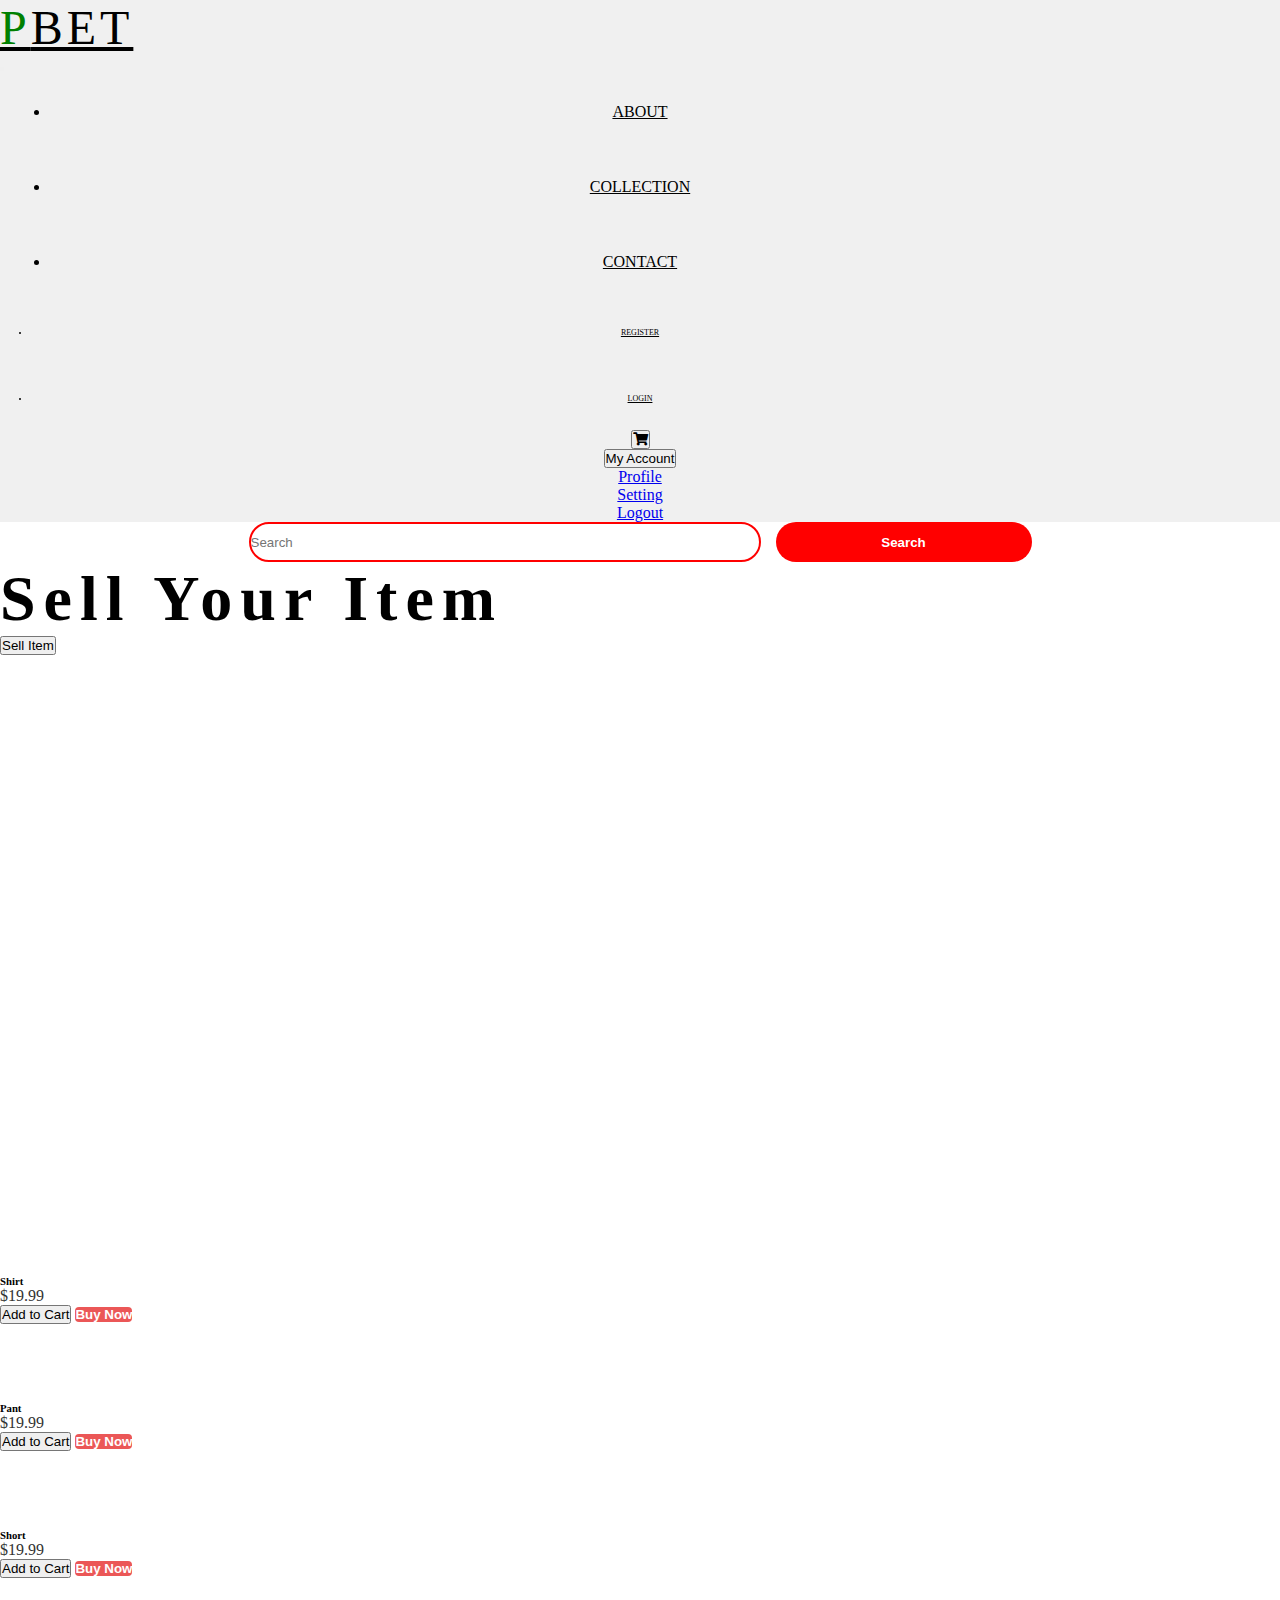
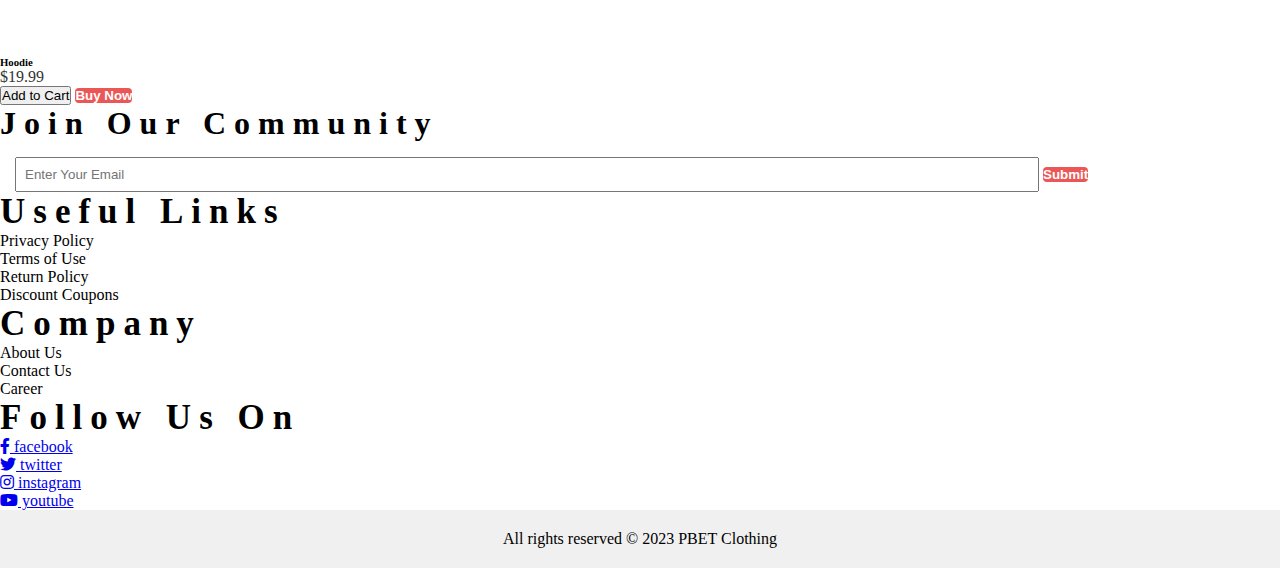
==== index.html @ 5764e35b "work in progress" ====
<!doctype html>
<html lang="en">

<head>
    <meta charset="utf-8">
    <meta name="viewport" content="width=device-width, initial-scale=1">
    <link rel="stylesheet" type="text/css" href="styles.css" />
    <title>PBET Clothing</title>
    <link rel="stylesheet" href="https://cdnjs.cloudflare.com/ajax/libs/font-awesome/5.15.3/css/all.min.css" />

    <link href="https://cdn.jsdelivr.net/npm/bootstrap@5.3.0/dist/css/bootstrap.min.css" rel="stylesheet"
        integrity="sha384-9ndCyUaIbzAi2FUVXJi0CjmCapSmO7SnpJef0486qhLnuZ2cdeRhO02iuK6FUUVM" crossorigin="anonymous">
</head>

<body>
    <nav class="navbar navbar-expand-lg">
        <div class="container">
            <div class="header-logo">
                <a class="Pbet" href="#"><span>P</span>BET</a>
            </div>
            <button class="navbar-toggler" type="button" data-bs-toggle="collapse" data-bs-target="#navbarNav"
                aria-controls="navbarNav" aria-expanded="false" aria-label="Toggle navigation">
                <span class="navbar-toggler-icon"></span>
            </button>
            <div class="navbar-collapse" id="navbarNav">
                <div class="nav0">
                    <ul class="navbar-nav">
                        <li class="nav-item">
                            <a class="nav-link " href="about.html">About</a>
                        </li>
                        <li class="nav-item">
                            <a class="nav-link" href="#">Collection</a>
                        </li>
                        <li class="nav-item">
                            <a class="nav-link " href="#">Contact</a>
                        </li>
                    </ul>
                </div>

                <div class="nav-reg">
                    <ul class="navbar-nav">
                        <li class="nav-item">
                            <a class="nav-link " href="register.html">Register</a>
                        </li>
                        <li class="nav-item">
                            <a id="login-btn" class="nav-link " href="#">Login</a>
                        </li>
                    </ul>
                </div>
                <div class="">
                    <button id="cart-icon" class="btn"> <i class="fas fa-shopping-cart"></i>
                    </button>
                </div>
                <div class="dropdown">
                    <button class="btn btn-secondary dropdown-toggle" type="button" data-bs-toggle="dropdown"
                        aria-expanded="false">
                        My Account
                    </button>
                    <ul class="dropdown-menu">
                        <li><a class="dropdown-item" href="#">Profile</a></li>
                        <li><a class="dropdown-item" href="#">Setting</a></li>
                        <li><a class="dropdown-item" href="#">Logout</a></li>
                    </ul>
                </div>

            </div>
        </div>
    </nav>

    <section>
        <div class="row">
            <div class="col-md-6 mx-auto">
                <form id="login" class="login">
                    <div class="mb-3">
                        <label for="exampleInputEmail1" class="form-label">Email address</label>
                        <input type="email" class="form-control" id="exampleInputEmail1" aria-describedby="emailHelp">
                    </div>
                    <div class="mb-3">
                        <label for="exampleInputPassword1" class="form-label">Password</label>
                        <input type="password" class="form-control" id="exampleInputPassword1">
                    </div>
                    <div class="mb-3 form-check">
                        <input type="checkbox" class="form-check-input" id="exampleCheck1">
                        <label class="form-check-label" for="exampleCheck1">Remember Me</label>
                    </div>
                    <button type="submit" class="btn btn-primary">Login</button>
                </form>
            </div>
        </div>
    </section>
    <section class="container ">
        <div id="cart-item" class="content-section">
            <h2 class="section-header">CART</h2>
            <div class="cart-row">
                <span class="cart-item cart-header cart-column">ITEM</span>
                <span class="cart-price cart-header cart-column">PRICE</span>
                <span class="cart-quantity cart-header cart-column">QUANTITY</span>
            </div>
            <div class="cart-items">
            </div>
            <div class="cart-total">
                <strong class="cart-tax-title">Tax:</strong>
                <span class="cart-tax-amount">$0</span>
                <br>
                <strong class="cart-total-title">Total:</strong>
                <span class="cart-total-price">$0</span>
            </div>

            <button class="btn checkout btn-success " type="button">Checkout</button>

        </div>
    </section>


    <section class="main">
        <div class="container py-5">
            <form class="d-flex">
                <input class="px-4 search" type="search" placeholder="Search" aria-label="Search">
                <button class="btn0" type="submit">Search</button>
            </form>
        </div>
        <div class="container py-4">

            <div class="row py-4">
                <div class="col-1g-7 pt-5 text-center">
                    <h1>Sell Your Item</h1>
                    <button type="button" id="sellitem" class="btn btn-success">Sell Item</button>
                </div>
            </div>
        </div>
    </section>
    <section class="product">
        <div class="container mt-4">
            <div class="row">
                <div class="col-lg-3 align-items-center">
                    <div class=" card border-0 bg-light  ">
                        <div class="shop-item card-body">
                            <img class="shop-item-image"
                                src="https://img.ltwebstatic.com/images3_pi/2021/04/25/1619315403cf58dad9522df62981ce82958b283312_thumbnail_900x.webp"
                                class="img-fluid" alt="">
                        </div>
                    </div>
                    <div class="mt-3">
                        <h6 class="shop-item-title">Shirt</h6>
                        <p class="shop-item-price">$19.99</p>
                    </div>
                    <button type="button" class="btn btn-warning shop-item-button">Add to Cart</button>
                    <button type="button" class="btn btn-danger">Buy Now</button>
                </div>
                <div class="col-lg-3 align-items-center">
                    <div class=" card border-0 bg-light  ">
                        <div class="shop-item card-body">
                            <img class="shop-item-image"
                                src="https://img.ltwebstatic.com/images3_pi/2021/04/25/1619315403cf58dad9522df62981ce82958b283312_thumbnail_900x.webp"
                                class="img-fluid" alt="">
                        </div>
                    </div>
                    <div class="mt-3">
                        <h6 class="shop-item-title">Pant</h6>
                        <p class="shop-item-price">$19.99</p>
                    </div>
                    <button type="button" class="btn btn-warning shop-item-button">Add to Cart</button>
                    <button type="button" class="btn btn-danger">Buy Now</button>
                </div>
                <div class="col-lg-3 align-items-center">
                    <div class=" card border-0 bg-light  ">
                        <div class="shop-item card-body">
                            <img class="shop-item-image"
                                src="https://img.ltwebstatic.com/images3_pi/2021/04/25/1619315403cf58dad9522df62981ce82958b283312_thumbnail_900x.webp"
                                class="img-fluid" alt="">
                        </div>
                    </div>
                    <div class="mt-3">
                        <h6 class="shop-item-title">Short</h6>
                        <p class="shop-item-price">$19.99</p>
                    </div>
                    <button type="button" class="btn btn-warning shop-item-button">Add to Cart</button>
                    <button type="button" class="btn btn-danger">Buy Now</button>
                </div>
                <div class="col-lg-3 align-items-center">
                    <div class=" card border-0 bg-light  ">
                        <div class="shop-item card-body">
                            <img class="shop-item-image"
                                src="https://img.ltwebstatic.com/images3_pi/2021/04/25/1619315403cf58dad9522df62981ce82958b283312_thumbnail_900x.webp"
                                class="img-fluid" alt="">
                        </div>
                    </div>
                    <div class="mt-3">
                        <h6 class="shop-item-title">Hoodie</h6>
                        <p class="shop-item-price">$19.99</p>
                    </div>
                    <button type="button" class="btn btn-warning shop-item-button">Add to Cart</button>
                    <button type="button" class="btn btn-danger">Buy Now</button>
                </div>
            </div>
        </div>

    </section>

    <section>
        <div class="container">
            <div class="form m-auto">
                <form class="form1" id="itemForm">
                    <h1 class="heading">Add item you want to sell</h1>
                    <input type="text" id="name" name="name" placeholder="Add item name">
                    <input type="text" id="url" name="url" placeholder="Add the url" required>
                    <input type="text" id="description" name="description" placeholder="Description">
                    <input type="number" id="price" name="price" min="0" value="0" step="0.01" placeholder="Price"
                        required>
                    <select id="category" name="category" required>
                        <option value="" disabled selected>Select the category</option>
                        <option value="Formal Wear">Formal Wear</option>
                        <option value="Casual Wear">Casual Wear</option>
                        <option value="Sportswear">Sportswear</option>
                        <option value="Sleepwear">Sleepwear</option>
                        <option value="Swimwear">Swimwear</option>
                    </select>
                    <input type="submit" value="Submit">
                </form>
            </div>
            <div id="cards">
                <!--here is where the cards will be added-->
            </div>
        </div>

    </section>
    <footer>
        <section class="news py-5">
            <div class="container py-5">
                <div class="row">
                    <div class="col-lg-9 mt-5 m-auto text-center">
                        <h1>Join Our Community</h1>
                        <input type="text" placeholder="Enter Your Email">
                        <button type="button" class="btn btn-danger">Submit</button>
                    </div>
                </div>
            </div>
        </section>
        <section class="footer">
            <div class="container ">
                <div class="row">
                    <div class="col-md-3 m-auto">
                        <h1>Useful Links</h1>
                        <p>Privacy Policy</p>
                        <p>Terms of Use</p>
                        <p>Return Policy</p>
                        <p>Discount Coupons</p>
                    </div>
                    <div class="col-md-3 m-auto">
                        <h1>Company</h1>
                        <p>About Us</p>
                        <p>Contact Us</p>
                        <p>Career</p>
                    </div>
                    <div class="col-md-3 m-auto">
                        <h1>Follow Us On</h1>

                        <div>
                            <div>
                                <a href="https://www.facebook.com"><i class="fab fa-facebook-f"></i> facebook</a>
                            </div>

                            <div>
                                <a href="https://www.twitter.com"><i class="fab fa-twitter"></i>
                                    twitter</a>
                            </div>

                            <div>
                                <a href="https://www.instagram.com"><i class="fab fa-instagram"></i> instagram</a>
                            </div>

                            <div>
                                <a href="https://www.youtube.com"><i class="fab fa-youtube"></i>
                                    youtube</a>
                            </div>
                        </div>
                    </div>

                </div>
            </div>
        </section>
        <div class="copy-right">
            <p>All rights reserved &copy; 2023 PBET Clothing</p>
        </div>

    </footer>
    <script src="script.js"></script>
    <script src="store.js"></script>
    <script src="https://cdn.jsdelivr.net/npm/bootstrap@5.3.0/dist/js/bootstrap.bundle.min.js"
        integrity="sha384-geWF76RCwLtnZ8qwWowPQNguL3RmwHVBC9FhGdlKrxdiJJigb/j/68SIy3Te4Bkz"
        crossorigin="anonymous"></script>
</body>

</html>
---- styles.css ----
* {
  padding: 0;
  margin: 0;
  box-sizing: border-box;
}

.navbar {
  background-color: #f0f0f0;
}

.Pbet {
  justify-content: left;
  font-size: 3rem;
  color: black;
  font-family: 'Brush Script MT', cursive;
  letter-spacing: 4px;
}

.Pbet:hover {
  color: black
}

.header-logo span {
  color: green;
}

.navbar-collapse {

  align-items: center;
  justify-content: center;
  text-align: center;
}

.nav0 li {
  margin-right: 20px;
  margin-left: 20px;
}

.login {
  display: none;
  width: 50%;

}

.register {
  display: none;
  width: 50%;

}

.navbar-nav {
  margin-right: 30px;
  margin-left: 30px;
}

.nav-reg {
  font-size: 8px;
  align-items: center;
}

.nav-link {
  color: black;
  text-transform: uppercase;
}

.nav-link:hover {
  color: black;
}

.nav-item {
  padding: 30px 0 27px;
  align-items: center;
}

.card-cart {
  display: none;
  width: 50%;
  height: 100%;
}

.main {
  background: url(https://res.cloudinary.com/sagacity/image/upload/c_crop,h_3333,w_5000,x_0,y_0/c_limit,dpr_2.625,f_auto,fl_lossy,q_80,w_412/SeptemberShop-courtesy_gb1yug.jpg)no-repeat;
  background-size: cover;
  height: 75vh;
  background-position: 50% 50%;
  width: 100%;
}

.d-flex {
  display: flex;
  justify-content: center;
  align-items: center;
}

.search {
  height: 40px;
  width: 40%;
  border-radius: 60px;
  outline: none;
  margin-right: 15px;
  border: 2px solid red;
}

.btn0 {
  height: 40px;
  width: 20%;
  outline: none;
  border: none;
  background: red;
  color: white;
  border-radius: 60px;
  font-weight: 700;

}

.row h1 {
  letter-spacing: 8px;
}

.main h1 {
  font-size: 4rem;
  font-weight: 700;
}

code .container {
  display: flex;
  flex-direction: column;
  justify-content: center;
  align-content: center;
  margin-left: 100px;
}

.form1 {
  display: none;

  width: 50%;
  margin-bottom: 20px;
  margin-top: 20px;
  background-color: lightgray;
  box-sizing: border-box;
}

input[type="text"] {
  width: 80%;
  padding: 8px;
  margin-top: 15px;
  margin-left: 15px;
}

input[type="number"] {
  width: 20%;
  padding: 8px;
  margin-top: 15px;
  margin-left: 15px;
}

#category {
  width: 80%;
  padding: 8px;
  margin-top: 15px;
  margin-left: 15px;
}

input[type="submit"] {
  width: 20%;
  padding: 5px 10px;
  border-radius: 10px;
  margin: 10px 10px 10px 25px;
  border: 1px solid #fff;
  background: #FF4B2B;
  color: #fff;
}

img {
  max-width: 100px;
  max-height: 100px;
  align-items: center;
}

.heading {
  text-align: center;
  font-size: 3rem;
  margin-bottom: 1.5rem;
  font-family: 'Gill Sans', 'Gill Sans MT', Calibri, 'Trebuchet MS', sans-serif;
}

#cards {
  display: flex;
  justify-content: space-around;
  flex-wrap: wrap;
}

.card1 {
  width: 23%;
  box-shadow: 0 0 4px 3px green;
  text-align: center;
  padding: 1.5em;
  margin-bottom: 2em;
  margin-top: 2em;
  margin-left: 2em;
}

.title {
  font-size: 1.3rem;
}

.category,
.price {
  font-weight: bold;
  text-transform: capitalize;
  margin: 1em;
  font-size: 1.2rem;
}

.btn2 {
  height: 30px;
  width: 10%;
  outline: none;
  border: none;
  background: red;
  color: white;
  border-radius: 60px;
  font-weight: 700;
}

.col-md-3.m-auto h1 {
  font-size: 35px;
}

.footer {
  width: 100%;
  margin: 0 auto;
}

.copy-right {
  background-color: #f0f0f0;
  padding: 20px 0;
  text-align: center;
  margin: 0;
}

/* cart style */
.section-header {
  font-family: "italic";
  font-weight: normal;
  color: #333;
  text-align: center;
  font-size: 2.5em;
}

.shop-item {
  margin: 30px;
}


.shop-item-image {
  height: 250px;
}

.shop-item-price {
  flex-grow: 1;
  color: #333;
}

.shop-items {
  display: flex;
  flex-wrap: wrap;
  justify-content: space-around;
}

.cart-header {
  font-weight: bold;
  font-size: 1.25em;
  color: #333;
}

.cart-column {
  display: flex;
  align-items: center;
  border-bottom: 1px solid black;
  margin-right: 1.5em;
  padding-bottom: 10px;
  margin-top: 10px;
}

.cart-row {
  display: flex;
}

.cart-item {
  width: 45%;
}

.cart-price {
  width: 20%;
  font-size: 1.2em;
  color: #333;
}

.cart-quantity {
  width: 35%;
}

.cart-item-title {
  color: #333;
  margin-left: .5em;
  font-size: 1.2em;
}

.cart-item-image {
  width: 75px;
  height: auto;
  border-radius: 10px;
}

.btn-danger {
  color: white;
  background-color: #EB5757;
  border: none;
  border-radius: .3em;
  font-weight: bold;
}

.btn-danger:hover {
  background-color: #CC4C4C;
}

.cart-quantity-input {
  height: 34px;
  width: 50px;
  border-radius: 5px;
  border: 1px solid #56CCF2;
  background-color: #eee;
  color: #333;
  padding: 0;
  text-align: center;
  font-size: 1.2em;
  margin-right: 25px;
}

.cart-row:last-child {
  border-bottom: 1px solid black;
}

.cart-row:last-child .cart-column {
  border: none;
}

.cart-total {
  text-align: end;
  margin-top: 10px;
  margin-right: 10px;
}

.cart-total-title {
  font-weight: bold;
  font-size: 1.5em;
  color: black;
  margin-right: 20px;
}

.cart-total-price {
  color: #333;
  font-size: 1.1em;
}

.checkout {
  margin: 40px 40px 80px 45%;
  font-size: 1.75em;
  color: white !important;
  border: none !important;
  border-radius: .3em;
  font-weight: bold;
}

.checkout:hover {
  background-color: red !important;
}

.content-section {
  display: none;

}
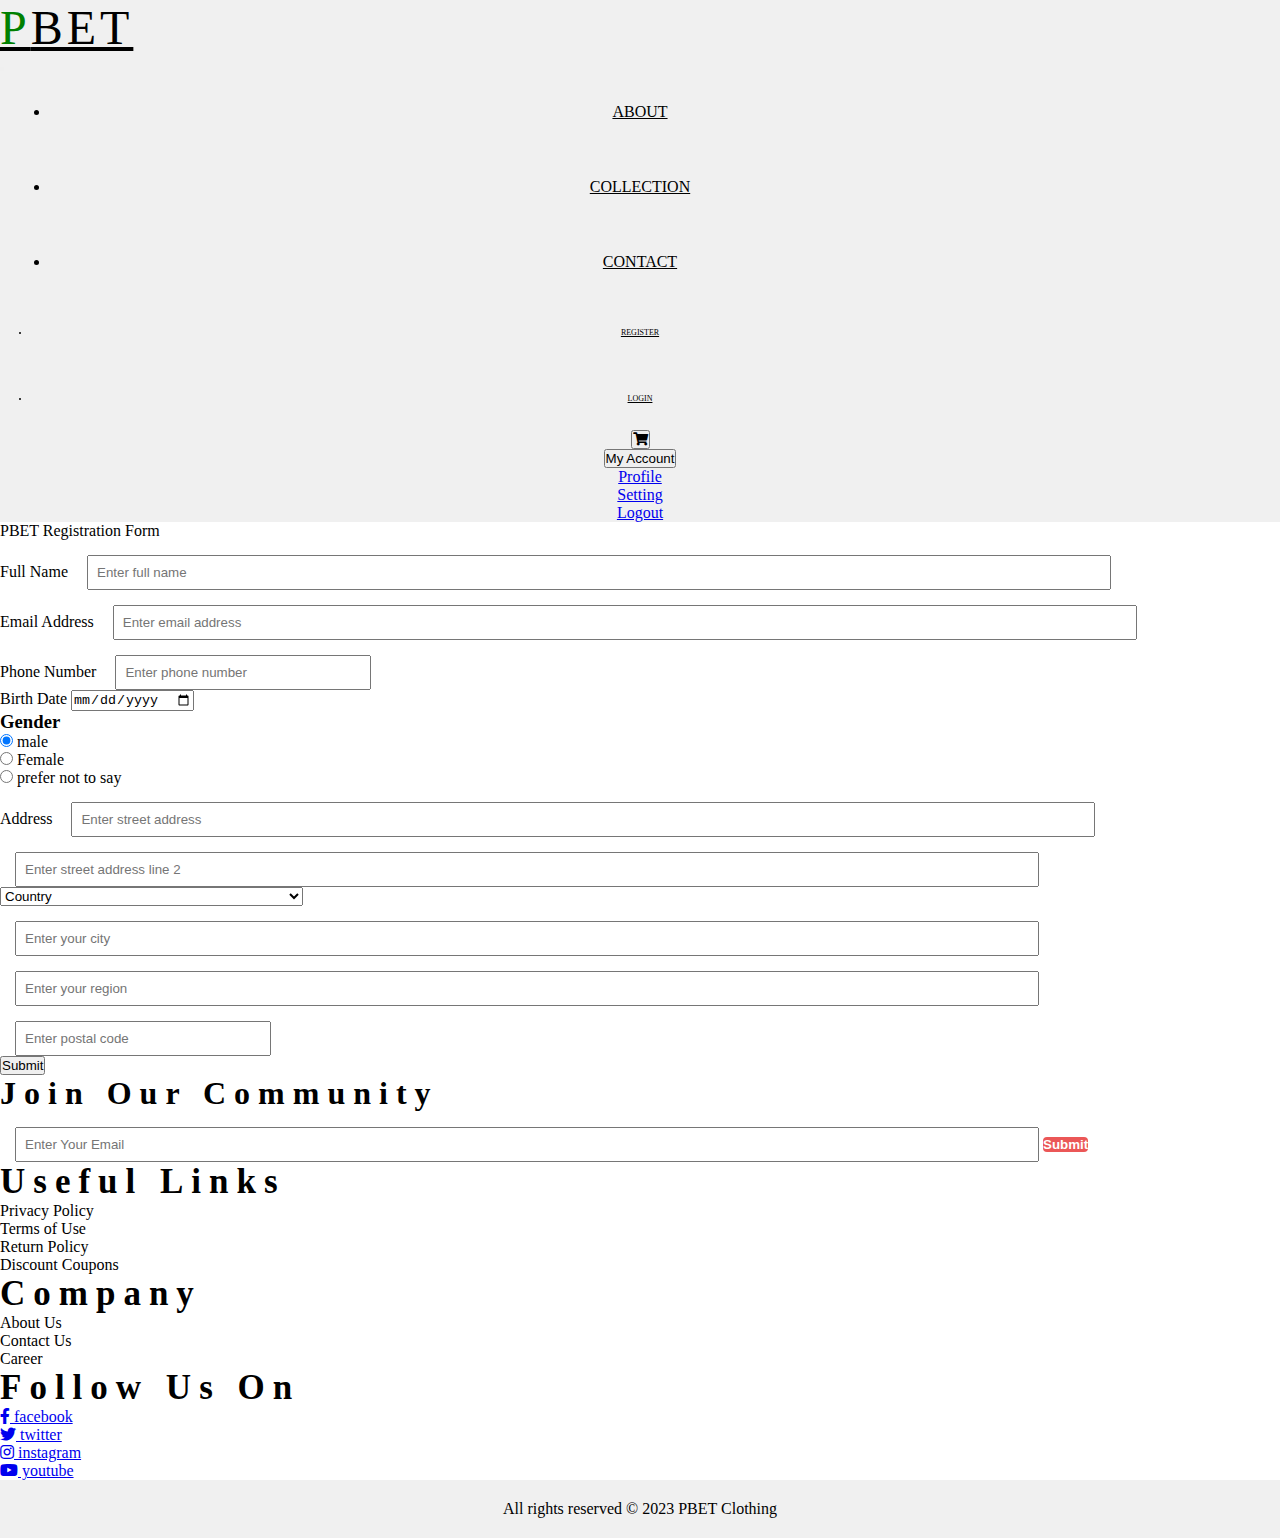
==== commit 0858d287: "Modify the home page" ====
--- a/index.html
+++ b/index.html
@@ -26,7 +26,7 @@
                 <div class="nav0">
                     <ul class="navbar-nav">
                         <li class="nav-item">
-                            <a class="nav-link " href="about.html">About</a>
+                            <a class="nav-link " href="#">About</a>
                         </li>
                         <li class="nav-item">
                             <a class="nav-link" href="#">Collection</a>
@@ -40,7 +40,7 @@
                 <div class="nav-reg">
                     <ul class="navbar-nav">
                         <li class="nav-item">
-                            <a class="nav-link " href="register.html">Register</a>
+                            <a id="register-btn" class="nav-link " href="#">Register</a>
                         </li>
                         <li class="nav-item">
                             <a id="login-btn" class="nav-link " href="#">Login</a>
@@ -88,142 +88,335 @@
             </div>
         </div>
     </section>
-    <section class="container ">
-        <div id="cart-item" class="content-section">
-            <h2 class="section-header">CART</h2>
-            <div class="cart-row">
-                <span class="cart-item cart-header cart-column">ITEM</span>
-                <span class="cart-price cart-header cart-column">PRICE</span>
-                <span class="cart-quantity cart-header cart-column">QUANTITY</span>
-            </div>
-            <div class="cart-items">
-            </div>
-            <div class="cart-total">
-                <strong class="cart-tax-title">Tax:</strong>
-                <span class="cart-tax-amount">$0</span>
-                <br>
-                <strong class="cart-total-title">Total:</strong>
-                <span class="cart-total-price">$0</span>
-            </div>
-
-            <button class="btn checkout btn-success " type="button">Checkout</button>
-
-        </div>
+    <section class="container">
+        <div id="register" class ="register-form">
+        <header>PBET Registration Form</header>
+        <form action="#" class="form">
+        <div class="input-box">
+        <label>Full Name</label>
+        <input type="text" placeholder="Enter full name" required />
+        </div>
+        <div class="input-box">
+        <label>Email Address</label>
+        <input type="text" placeholder="Enter email address" required />
+        </div>
+        <div class="column">
+        <div class="input-box">
+        <label>Phone Number</label>
+        <input type="number" placeholder="Enter phone number" required />
+        </div>
+        <div class="input-box">
+        <label>Birth Date</label>
+        <input type="date" placeholder="Enter birth date" required />
+        </div>
+        </div>
+        <div class="gender-box">
+        <h3>Gender</h3>
+        <div class="gender-option">
+        <div class="gender">
+        <input type="radio" id="check-male" name="gender" checked />
+        <label for="check-male">male</label>
+        </div>
+        <div class="gender">
+        <input type="radio" id="check-female" name="gender" />
+        <label for="check-female">Female</label>
+        </div>
+        <div class="gender">
+        <input type="radio" id="check-other" name="gender" />
+        <label for="check-other">prefer not to say</label>
+        </div>
+        </div>
+        </div>
+        <div class="input-box address">
+        <label>Address</label>
+        <input type="text" placeholder="Enter street address" required />
+        <input type="text" placeholder="Enter street address line 2" required />
+        <div class="column">
+        <div class="select-box">
+        <select>
+        <option hidden>Country</option>
+        <option>America</option>
+        <option>Japan</option>
+        <option>India</option>
+        <option>Nepal</option>
+        <option>Afghanistan</option>
+        <option>Aland Islands</option>
+        <option>Albania</option>
+        <option>Algeria</option>
+        <option>American Samoa</option>
+        <option>Andorra</option>
+        <option>Angola</option>
+        <option>Anguilla</option>
+        <option>Antarctica</option>
+        <option>Antigua and Barbuda</option>
+        <option>Argentina</option>
+        <option>Armenia</option>
+        <option>Aruba</option>
+        <option>Australia</option>
+        <option>Austria</option>
+        <option>Azerbaijan</option>
+        <option>Bahamas</option>
+        <option>Bahrain</option>
+        <option>Bangladesh</option>
+        <option>Barbados</option>
+        <option>Belarus</option>
+        <option>Belgium</option>
+        <option>Belize</option>
+        <option>Benin</option>
+        <option>Bermuda</option>
+        <option>Bhutan</option>
+        <option>Bolivia</option>
+        <option>Bonaire, Sint Eustatius and Saba</option>
+        <option>Bosnia and Herzegovina</option>
+        <option>Botswana</option>
+        <option>Bouvet Island</option>
+        <option >Brazil</option>
+        <option >British Indian Ocean Territory</option>
+        <option >Brunei Darussalam</option>
+        <option >Bulgaria</option>
+        <option >Burkina Faso</option>
+        <option >Burundi</option>
+        <option >Cambodia</option>
+        <option >Cameroon</option>
+        <option >Canada</option>
+        <option>Cape Verde</option>
+        <option>Cayman Islands</option>
+        <option>Central African Republic</option>
+        <option>Chad</option>
+        <option >Chile</option>
+        <option>China</option>
+        <option >Christmas Island</option>
+        <option >Cocos (Keeling) Islands</option>
+        <option>Colombia</option>
+        <option>Comoros</option>
+        <option>Congo</option>
+        <option>Congo, Democratic Republic of the Congo</option>
+        <option>Cook Islands</option>
+        <option>Costa Rica</option>
+        <option>Cote D'Ivoire</option>
+        <option>Croatia</option>
+        <option>Cuba</option>
+        <option>Curacao</option>
+        <option>Czech Republic</option>
+        <option value="DK">Denmark</option>
+        <option value="DJ">Djibouti</option>
+        <option value="DM">Dominica</option>
+        <option value="DO">Dominican Republic</option>
+        <option value="EC">Ecuador</option>
+        <option value="EG">Egypt</option>
+        <option value="SV">El Salvador</option>
+        <option value="GQ">Equatorial Guinea</option>
+        <option value="ER">Eritrea</option>
+        <option value="EE">Estonia</option>
+        <option value="ET">Ethiopia</option>
+        <option value="FK">Falkland Islands (Malvinas)</option>
+        <option value="FO">Faroe Islands</option>
+        <option value="FJ">Fiji</option>
+        <option value="FI">Finland</option>
+        <option value="FR">France</option>
+        <option value="GF">French Guiana</option>
+        <option value="PF">French Polynesia</option>
+        <option value="TF">French Southern Territories</option>
+        <option value="GA">Gabon</option>
+        <option value="GM">Gambia</option>
+        <option value="GE">Georgia</option>
+        <option value="DE">Germany</option>
+        <option value="GH">Ghana</option>
+        <option value="GI">Gibraltar</option>
+        <option value="GR">Greece</option>
+        <option value="GL">Greenland</option>
+        <option value="GD">Grenada</option>
+        <option value="GP">Guadeloupe</option>
+        <option value="GU">Guam</option>
+        <option value="GT">Guatemala</option>
+        <option value="GG">Guernsey</option>
+        <option value="GN">Guinea</option>
+        <option value="GW">Guinea-Bissau</option>
+        <option value="GY">Guyana</option>
+        <option value="HT">Haiti</option>
+        <option value="HM">Heard Island and Mcdonald Islands</option>
+        <option value="VA">Holy See (Vatican City State)</option>
+        <option value="HN">Honduras</option>
+        <option value="HK">Hong Kong</option>
+        <option value="HU">Hungary</option>
+        <option value="IS">Iceland</option>
+        <option value="IN">India</option>
+        <option value="ID">Indonesia</option>
+        <option value="IR">Iran, Islamic Republic of</option>
+        <option value="IQ">Iraq</option>
+        <option value="IE">Ireland</option>
+        <option value="IM">Isle of Man</option>
+        <option value="IL">Israel</option>
+        <option value="IT">Italy</option>
+        <option value="JM">Jamaica</option>
+        <option value="JP">Japan</option>
+        <option value="JE">Jersey</option>
+        <option value="JO">Jordan</option>
+        <option value="KZ">Kazakhstan</option>
+        <option value="KE">Kenya</option>
+        <option value="KI">Kiribati</option>
+        <option value="KP">Korea, Democratic People's Republic of</option>
+        <option value="KR">Korea, Republic of</option>
+        <option value="XK">Kosovo</option>
+        <option value="KW">Kuwait</option>
+        <option value="KG">Kyrgyzstan</option>
+        <option value="LA">Lao People's Democratic Republic</option>
+        <option value="LV">Latvia</option>
+        <option value="LB">Lebanon</option>
+        <option value="LS">Lesotho</option>
+        <option value="LR">Liberia</option>
+        <option value="LY">Libyan Arab Jamahiriya</option>
+        <option value="LI">Liechtenstein</option>
+        <option value="LT">Lithuania</option>
+        <option value="LU">Luxembourg</option>
+        <option value="MO">Macao</option>
+        <option value="MK">Macedonia, the Former Yugoslav Republic of</option>
+        <option value="MG">Madagascar</option>
+        <option value="MW">Malawi</option>
+        <option value="MY">Malaysia</option>
+        <option value="MV">Maldives</option>
+        <option value="ML">Mali</option>
+        <option value="MT">Malta</option>
+        <option value="MH">Marshall Islands</option>
+        <option value="MQ">Martinique</option>
+        <option value="MR">Mauritania</option>
+        <option value="MU">Mauritius</option>
+        <option value="YT">Mayotte</option>
+        <option value="MX">Mexico</option>
+        <option value="FM">Micronesia, Federated States of</option>
+        <option value="MD">Moldova, Republic of</option>
+        <option value="MC">Monaco</option>
+        <option value="MN">Mongolia</option>
+        <option value="ME">Montenegro</option>
+        <option value="MS">Montserrat</option>
+        <option value="MA">Morocco</option>
+        <option value="MZ">Mozambique</option>
+        <option value="MM">Myanmar</option>
+        <option value="NA">Namibia</option>
+        <option value="NR">Nauru</option>
+        <option value="NP">Nepal</option>
+        <option value="NL">Netherlands</option>
+        <option value="AN">Netherlands Antilles</option>
+        <option value="NC">New Caledonia</option>
+        <option value="NZ">New Zealand</option>
+        <option value="NI">Nicaragua</option>
+        <option value="NE">Niger</option>
+        <option value="NG">Nigeria</option>
+        <option value="NU">Niue</option>
+        <option value="NF">Norfolk Island</option>
+        <option value="MP">Northern Mariana Islands</option>
+        <option value="NO">Norway</option>
+        <option value="OM">Oman</option>
+        <option value="PK">Pakistan</option>
+        <option value="PW">Palau</option>
+        <option value="PS">Palestinian Territory, Occupied</option>
+        <option value="PA">Panama</option>
+        <option value="PG">Papua New Guinea</option>
+        <option value="PY">Paraguay</option>
+        <option value="PE">Peru</option>
+        <option value="PH">Philippines</option>
+        <option value="PN">Pitcairn</option>
+        <option value="PL">Poland</option>
+        <option value="PT">Portugal</option>
+        <option value="PR">Puerto Rico</option>
+        <option value="QA">Qatar</option>
+        <option value="RE">Reunion</option>
+        <option value="RO">Romania</option>
+        <option value="RU">Russian Federation</option>
+        <option value="RW">Rwanda</option>
+        <option value="BL">Saint Barthelemy</option>
+        <option value="SH">Saint Helena</option>
+        <option value="KN">Saint Kitts and Nevis</option>
+        <option value="LC">Saint Lucia</option>
+        <option value="MF">Saint Martin</option>
+        <option value="PM">Saint Pierre and Miquelon</option>
+        <option value="VC">Saint Vincent and the Grenadines</option>
+        <option value="WS">Samoa</option>
+        <option value="SM">San Marino</option>
+        <option value="ST">Sao Tome and Principe</option>
+        <option value="SA">Saudi Arabia</option>
+        <option value="SN">Senegal</option>
+        <option value="RS">Serbia</option>
+        <option value="CS">Serbia and Montenegro</option>
+        <option value="SC">Seychelles</option>
+        <option value="SL">Sierra Leone</option>
+        <option value="SG">Singapore</option>
+        <option value="SX">Sint Maarten</option>
+        <option value="SK">Slovakia</option>
+        <option value="SI">Slovenia</option>
+        <option value="SB">Solomon Islands</option>
+        <option value="SO">Somalia</option>
+        <option value="ZA">South Africa</option>
+        <option value="GS">South Georgia and the South Sandwich Islands</option>
+        <option value="SS">South Sudan</option>
+        <option value="ES">Spain</option>
+        <option value="LK">Sri Lanka</option>
+        <option value="SD">Sudan</option>
+        <option value="SR">Suriname</option>
+        <option value="SJ">Svalbard and Jan Mayen</option>
+        <option value="SZ">Swaziland</option>
+        <option>Sweden</option>
+        <option>Switzerland</option>
+        <option>Syrian Arab Republic</option>
+        <option>Taiwan, Province of China</option>
+        <option>Tajikistan</option>
+        <option>Tanzania, United Republic of</option>
+        <option>Thailand</option>
+        <option>Timor-Leste</option>
+        <option>Togo</option>
+        <option>Tokelau</option>
+        <option>Tonga</option>
+        <option>Trinidad and Tobago</option>
+        <option>Tunisia</option>
+        <option>Turkey</option>
+        <option>Turkmenistan</option>
+        <option>Turks and Caicos Islands</option>
+        <option>Tuvalu</option>
+        <option>Uganda</option>
+        <option>Ukraine</option>
+        <option>United Arab Emirates</option>
+        <option>United Kingdom</option>
+        <option>United States</option>
+        <option>United States Minor Outlying Islands</option>
+        <option >Uruguay</option>
+        <option>Uzbekistan</option>
+        <option>Vanuatu</option>
+        <option>Venezuela</option>
+        <option>Viet Nam</option>
+        <option>Virgin Islands, British</option>
+        <option>Virgin Islands, U.s.</option>
+        <option>Wallis and Futuna</option>
+        <option>Western Sahara</option>
+        <option>Yemen</option>
+        <option>Zambia</option>
+        <option>Zimbabwe</option>
+        </select>
+        </div>
+        <input type="text" placeholder="Enter your city" required />
+        </div>
+        <div class="column">
+        <input type="text" placeholder="Enter your region" required />
+        <input type="number" placeholder="Enter postal code" required />
+        </div>
+        </div>
+        <button>Submit</button>
+        </form>
+    </div>
     </section>
-
-
-    <section class="main">
-        <div class="container py-5">
-            <form class="d-flex">
-                <input class="px-4 search" type="search" placeholder="Search" aria-label="Search">
-                <button class="btn0" type="submit">Search</button>
-            </form>
-        </div>
-        <div class="container py-4">
-
-            <div class="row py-4">
-                <div class="col-1g-7 pt-5 text-center">
-                    <h1>Sell Your Item</h1>
-                    <button type="button" id="sellitem" class="btn btn-success">Sell Item</button>
-                </div>
-            </div>
-        </div>
-    </section>
-    <section class="product">
-        <div class="container mt-4">
-            <div class="row">
-                <div class="col-lg-3 align-items-center">
-                    <div class=" card border-0 bg-light  ">
-                        <div class="shop-item card-body">
-                            <img class="shop-item-image"
-                                src="https://img.ltwebstatic.com/images3_pi/2021/04/25/1619315403cf58dad9522df62981ce82958b283312_thumbnail_900x.webp"
-                                class="img-fluid" alt="">
-                        </div>
-                    </div>
-                    <div class="mt-3">
-                        <h6 class="shop-item-title">Shirt</h6>
-                        <p class="shop-item-price">$19.99</p>
-                    </div>
-                    <button type="button" class="btn btn-warning shop-item-button">Add to Cart</button>
-                    <button type="button" class="btn btn-danger">Buy Now</button>
-                </div>
-                <div class="col-lg-3 align-items-center">
-                    <div class=" card border-0 bg-light  ">
-                        <div class="shop-item card-body">
-                            <img class="shop-item-image"
-                                src="https://img.ltwebstatic.com/images3_pi/2021/04/25/1619315403cf58dad9522df62981ce82958b283312_thumbnail_900x.webp"
-                                class="img-fluid" alt="">
-                        </div>
-                    </div>
-                    <div class="mt-3">
-                        <h6 class="shop-item-title">Pant</h6>
-                        <p class="shop-item-price">$19.99</p>
-                    </div>
-                    <button type="button" class="btn btn-warning shop-item-button">Add to Cart</button>
-                    <button type="button" class="btn btn-danger">Buy Now</button>
-                </div>
-                <div class="col-lg-3 align-items-center">
-                    <div class=" card border-0 bg-light  ">
-                        <div class="shop-item card-body">
-                            <img class="shop-item-image"
-                                src="https://img.ltwebstatic.com/images3_pi/2021/04/25/1619315403cf58dad9522df62981ce82958b283312_thumbnail_900x.webp"
-                                class="img-fluid" alt="">
-                        </div>
-                    </div>
-                    <div class="mt-3">
-                        <h6 class="shop-item-title">Short</h6>
-                        <p class="shop-item-price">$19.99</p>
-                    </div>
-                    <button type="button" class="btn btn-warning shop-item-button">Add to Cart</button>
-                    <button type="button" class="btn btn-danger">Buy Now</button>
-                </div>
-                <div class="col-lg-3 align-items-center">
-                    <div class=" card border-0 bg-light  ">
-                        <div class="shop-item card-body">
-                            <img class="shop-item-image"
-                                src="https://img.ltwebstatic.com/images3_pi/2021/04/25/1619315403cf58dad9522df62981ce82958b283312_thumbnail_900x.webp"
-                                class="img-fluid" alt="">
-                        </div>
-                    </div>
-                    <div class="mt-3">
-                        <h6 class="shop-item-title">Hoodie</h6>
-                        <p class="shop-item-price">$19.99</p>
-                    </div>
-                    <button type="button" class="btn btn-warning shop-item-button">Add to Cart</button>
-                    <button type="button" class="btn btn-danger">Buy Now</button>
-                </div>
-            </div>
-        </div>
-
-    </section>
-
-    <section>
-        <div class="container">
-            <div class="form m-auto">
-                <form class="form1" id="itemForm">
-                    <h1 class="heading">Add item you want to sell</h1>
-                    <input type="text" id="name" name="name" placeholder="Add item name">
-                    <input type="text" id="url" name="url" placeholder="Add the url" required>
-                    <input type="text" id="description" name="description" placeholder="Description">
-                    <input type="number" id="price" name="price" min="0" value="0" step="0.01" placeholder="Price"
-                        required>
-                    <select id="category" name="category" required>
-                        <option value="" disabled selected>Select the category</option>
-                        <option value="Formal Wear">Formal Wear</option>
-                        <option value="Casual Wear">Casual Wear</option>
-                        <option value="Sportswear">Sportswear</option>
-                        <option value="Sleepwear">Sleepwear</option>
-                        <option value="Swimwear">Swimwear</option>
-                    </select>
-                    <input type="submit" value="Submit">
-                </form>
-            </div>
-            <div id="cards">
-                <!--here is where the cards will be added-->
-            </div>
-        </div>
-
-    </section>
+</section>
+<section>
+    <div class="container1"></div>
+    <div id="itemCards">
+        <!-- <div class="card">
+            <h1 class="title">title</h1>
+            <img src="https://tse3.mm.bing.net/th?id=OIP.HySrCJe7ATbkNjvwko8rwQHaIZ&pid=Api&P=0&h=180" alt="img" class="images">
+            <p>Description</p>
+            <p class="category">Category</p>
+            <p class="price">Price</p>
+        </div> -->
+    </div>
+</section>
+
     <footer>
         <section class="news py-5">
             <div class="container py-5">
@@ -284,11 +477,11 @@
         </div>
 
     </footer>
-    <script src="script.js"></script>
-    <script src="store.js"></script>
+    
     <script src="https://cdn.jsdelivr.net/npm/bootstrap@5.3.0/dist/js/bootstrap.bundle.min.js"
         integrity="sha384-geWF76RCwLtnZ8qwWowPQNguL3RmwHVBC9FhGdlKrxdiJJigb/j/68SIy3Te4Bkz"
         crossorigin="anonymous"></script>
+    <script src="script.js"></script>
 </body>
 
 </html>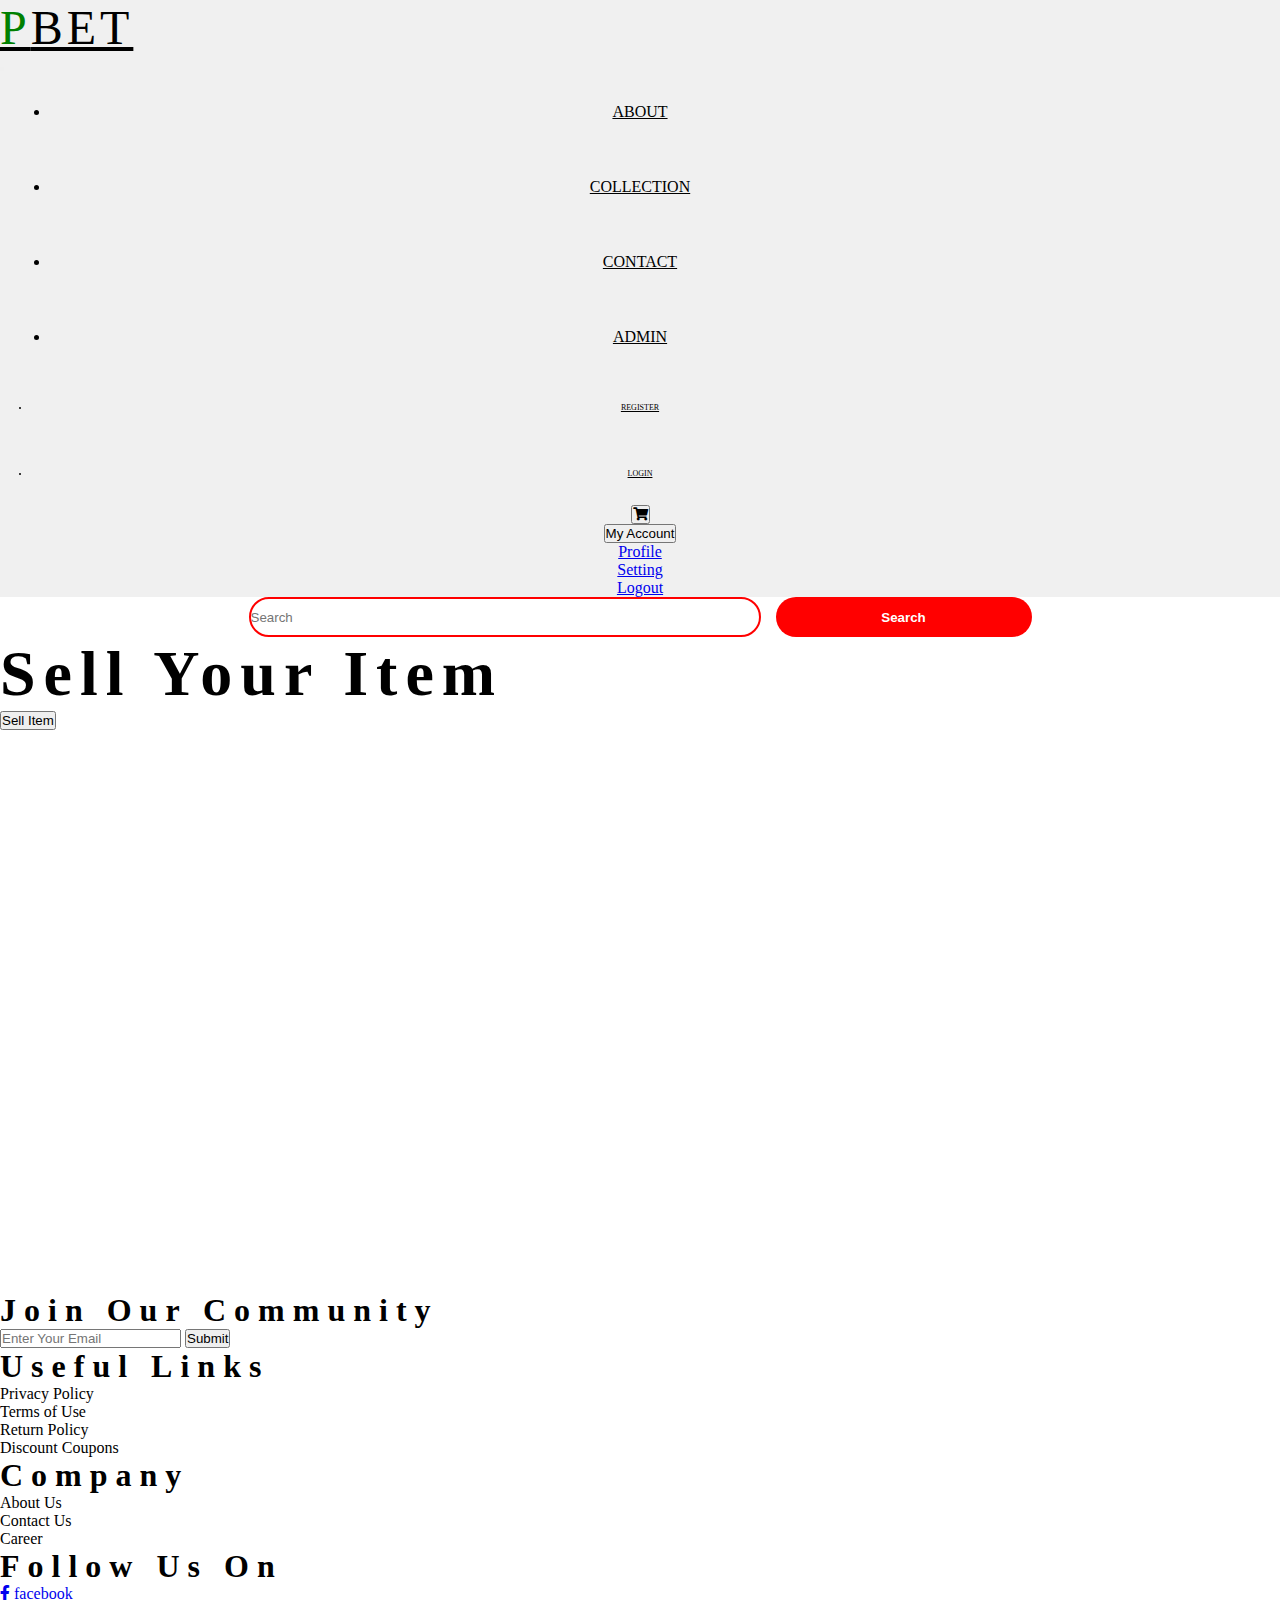
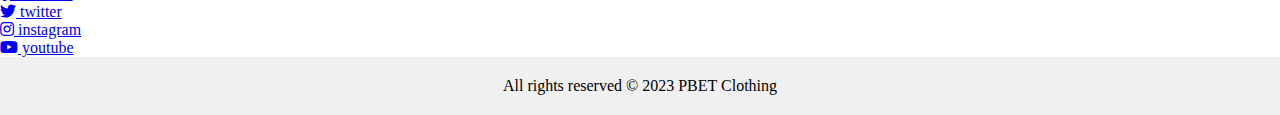
==== commit e2a4414e: "use local storage & display from it" ====
--- a/index.html
+++ b/index.html
@@ -33,6 +33,9 @@
                         </li>
                         <li class="nav-item">
                             <a class="nav-link " href="#">Contact</a>
+                        </li>
+                        <li class="nav-item">
+                            <a class="nav-link " href="admin.html">Admin</a>
                         </li>
                     </ul>
                 </div>
@@ -402,20 +405,55 @@
         <button>Submit</button>
         </form>
     </div>
+        </section>
+
+    <section>
+        <div id ="card-cart" class="card-cart mb-3">
+            <div class="row g-0">
+              <div class="col-md-4">
+               <img src="https://img.ltwebstatic.com/images3_pi/2021/04/25/1619315403cf58dad9522df62981ce82958b283312_thumbnail_900x.webp"
+                                class="img-fluid" alt="">
+              </div>
+              <div class="col-md-8">
+                <div class="card-body">
+                  <h5 class="card-title">Shirt</h5>
+                  <p id ="price" class="card-text">$19.99</p>
+                  <p id="tax" class="card-text"><small class="text-body-secondary"> $6.00</small></p>
+                  <h5 id ="totalamount" class="card-title">Total: </h5>
+                </div>
+              </div>
+            </div>
+          </div>
     </section>
-</section>
-<section>
-    <div class="container1"></div>
-    <div id="itemCards">
-        <!-- <div class="card">
-            <h1 class="title">title</h1>
-            <img src="https://tse3.mm.bing.net/th?id=OIP.HySrCJe7ATbkNjvwko8rwQHaIZ&pid=Api&P=0&h=180" alt="img" class="images">
-            <p>Description</p>
-            <p class="category">Category</p>
-            <p class="price">Price</p>
-        </div> -->
-    </div>
-</section>
+    <section class="main">
+        <div class="container py-5">
+            <form class="d-flex">
+                <input class="px-4 search" type="search" placeholder="Search" aria-label="Search">
+                <button class="btn0" type="submit">Search</button>
+            </form>
+        </div>
+        <div class="container py-4">
+
+            <div class="row py-4">
+                <div class="col-1g-7 pt-5 text-center">
+                    <h1>Sell Your Item</h1>
+                    <button type="button" id="sellitem" class="btn btn-success">Sell Item</button>
+                </div>
+            </div>
+        </div>
+    </section>
+    <section>
+        <div class="container1"></div>
+        <div id="itemCards">
+            <!-- <div class="card">
+                <h1 class="title">title</h1>
+                <img src="https://tse3.mm.bing.net/th?id=OIP.HySrCJe7ATbkNjvwko8rwQHaIZ&pid=Api&P=0&h=180" alt="img" class="images">
+                <p>Description</p>
+                <p class="category">Category</p>
+                <p class="price">Price</p>
+            </div> -->
+        </div>
+    </section>
 
     <footer>
         <section class="news py-5">
@@ -481,7 +519,8 @@
     <script src="https://cdn.jsdelivr.net/npm/bootstrap@5.3.0/dist/js/bootstrap.bundle.min.js"
         integrity="sha384-geWF76RCwLtnZ8qwWowPQNguL3RmwHVBC9FhGdlKrxdiJJigb/j/68SIy3Te4Bkz"
         crossorigin="anonymous"></script>
-    <script src="script.js"></script>
+    <script src="itemcontroller.js"></script>
+    <script src="product.js"></script>
 </body>
 
 </html>--- a/styles.css
+++ b/styles.css
@@ -1,85 +1,76 @@
+@media screen and (max-width: 500px) {
+  .form .column {
+    flex-wrap: wrap;
+  }
+  .form :where(.gender-option, .gender) {
+    row-gap: 15px;
+  }
+}
 * {
   padding: 0;
   margin: 0;
   box-sizing: border-box;
 }
-
 .navbar {
   background-color: #f0f0f0;
 }
-
 .Pbet {
   justify-content: left;
   font-size: 3rem;
   color: black;
-  font-family: 'Brush Script MT', cursive;
+  font-family: "Brush Script MT", cursive;
   letter-spacing: 4px;
 }
-
 .Pbet:hover {
-  color: black
-}
-
+  color: black;
+}
 .header-logo span {
   color: green;
 }
-
 .navbar-collapse {
-
   align-items: center;
   justify-content: center;
   text-align: center;
 }
-
 .nav0 li {
   margin-right: 20px;
   margin-left: 20px;
 }
-
 .login {
   display: none;
   width: 50%;
-
-}
-
+}
 .register {
   display: none;
   width: 50%;
-
-}
-
+}
 .navbar-nav {
   margin-right: 30px;
   margin-left: 30px;
 }
-
 .nav-reg {
   font-size: 8px;
   align-items: center;
 }
-
 .nav-link {
   color: black;
   text-transform: uppercase;
 }
-
 .nav-link:hover {
   color: black;
 }
-
 .nav-item {
   padding: 30px 0 27px;
   align-items: center;
 }
-
 .card-cart {
   display: none;
   width: 50%;
   height: 100%;
 }
-
 .main {
-  background: url(https://res.cloudinary.com/sagacity/image/upload/c_crop,h_3333,w_5000,x_0,y_0/c_limit,dpr_2.625,f_auto,fl_lossy,q_80,w_412/SeptemberShop-courtesy_gb1yug.jpg)no-repeat;
+  background: url(https://res.cloudinary.com/sagacity/image/upload/c_crop,h_3333,w_5000,x_0,y_0/c_limit,dpr_2.625,f_auto,fl_lossy,q_80,w_412/SeptemberShop-courtesy_gb1yug.jpg)
+    no-repeat;
   background-size: cover;
   height: 75vh;
   background-position: 50% 50%;
@@ -91,7 +82,6 @@
   justify-content: center;
   align-items: center;
 }
-
 .search {
   height: 40px;
   width: 40%;
@@ -100,7 +90,6 @@
   margin-right: 15px;
   border: 2px solid red;
 }
-
 .btn0 {
   height: 40px;
   width: 20%;
@@ -110,9 +99,7 @@
   color: white;
   border-radius: 60px;
   font-weight: 700;
-
-}
-
+}
 .row h1 {
   letter-spacing: 8px;
 }
@@ -122,116 +109,47 @@
   font-weight: 700;
 }
 
-code .container {
-  display: flex;
-  flex-direction: column;
-  justify-content: center;
-  align-content: center;
-  margin-left: 100px;
-}
-
-.form1 {
-  display: none;
-
-  width: 50%;
-  margin-bottom: 20px;
-  margin-top: 20px;
-  background-color: lightgray;
-  box-sizing: border-box;
-}
-
-input[type="text"] {
-  width: 80%;
-  padding: 8px;
-  margin-top: 15px;
-  margin-left: 15px;
-}
-
-input[type="number"] {
-  width: 20%;
-  padding: 8px;
-  margin-top: 15px;
-  margin-left: 15px;
-}
-
-#category {
-  width: 80%;
-  padding: 8px;
-  margin-top: 15px;
-  margin-left: 15px;
-}
-
-input[type="submit"] {
-  width: 20%;
-  padding: 5px 10px;
-  border-radius: 10px;
-  margin: 10px 10px 10px 25px;
-  border: 1px solid #fff;
-  background: #FF4B2B;
-  color: #fff;
-}
-
-img {
-  max-width: 100px;
-  max-height: 100px;
-  align-items: center;
-}
-
-.heading {
-  text-align: center;
-  font-size: 3rem;
-  margin-bottom: 1.5rem;
-  font-family: 'Gill Sans', 'Gill Sans MT', Calibri, 'Trebuchet MS', sans-serif;
-}
-
-#cards {
-  display: flex;
-  justify-content: space-around;
-  flex-wrap: wrap;
-}
-
-.card1 {
-  width: 23%;
-  box-shadow: 0 0 4px 3px green;
-  text-align: center;
-  padding: 1.5em;
-  margin-bottom: 2em;
-  margin-top: 2em;
-  margin-left: 2em;
-}
-
-.title {
-  font-size: 1.3rem;
-}
-
-.category,
-.price {
-  font-weight: bold;
-  text-transform: capitalize;
-  margin: 1em;
-  font-size: 1.2rem;
-}
-
-.btn2 {
-  height: 30px;
-  width: 10%;
-  outline: none;
-  border: none;
-  background: red;
-  color: white;
-  border-radius: 60px;
-  font-weight: 700;
-}
-
-.col-md-3.m-auto h1 {
-  font-size: 35px;
-}
+.container1 {
+    display: flex;
+    flex-direction: column;
+    justify-content: center;
+    align-content: center;
+    margin-left: 100px;
+    margin-top: 20px;
+  }
+  
+  #itemCards img {
+    max-width: 100px;
+    max-height: 100px;
+    margin: auto;
+  }
+  
+  .heading {
+    text-align: center;
+    font-size: 3rem;
+    margin-bottom: 1.5rem;
+    font-family: 'Gill Sans', 'Gill Sans MT', Calibri, 'Trebuchet MS', sans-serif;
+  }
+  
+  #itemCards {
+    display:flex;
+    justify-content: space-around;
+    flex-wrap: wrap;
+  }
+  
+  .card {
+    position: relative;
+    box-shadow: 0 0 4px 3px pink;
+    text-align: center;
+    padding: 1.5em;
+    margin-bottom: 2em;
+    background-color: #f5fbf6;
+   }
 
 .footer {
   width: 100%;
   margin: 0 auto;
 }
-
 .copy-right {
   background-color: #f0f0f0;
   padding: 20px 0;
@@ -239,145 +157,103 @@
   margin: 0;
 }
 
-/* cart style */
-.section-header {
-  font-family: "italic";
-  font-weight: normal;
+.register-form {
+  display: none;
+  position: relative;
+  max-width: 700px;
+  width: 100%;
+  background: #fff;
+  padding: 25px;
+  border-radius: 8px;
+  box-shadow: 0 0 15px rgba(0, 0, 0, 0.1);
+}
+.register-form .form {
+  margin-top: 30px;
+}
+
+.register-form header {
+  font-size: 1.5rem;
   color: #333;
+  font-weight: 500;
   text-align: center;
-  font-size: 2.5em;
-}
-
-.shop-item {
-  margin: 30px;
-}
-
-
-.shop-item-image {
-  height: 250px;
-}
-
-.shop-item-price {
-  flex-grow: 1;
+}
+.form .input-box {
+  width: 100%;
+  margin-top: 20px;
+}
+.input-box label {
   color: #333;
 }
-
-.shop-items {
+.form :where(.input-box input, .select-box) {
+  position: relative;
+  height: 50px;
+  width: 100%;
+  outline: none;
+  font-size: 1rem;
+  color: #707070;
+  margin-top: 8px;
+  border: 1px solid #ddd;
+  border-radius: 6px;
+  padding: 0 15px;
+}
+.input-box input:focus {
+  box-shadow: 0 1px 0 rgba(0, 0, 0, 0.1);
+}
+.form .column {
   display: flex;
+  column-gap: 15px;
+}
+.form .gender-box {
+  margin-top: 20px;
+}
+.gender-box h3 {
+  color: #333;
+  font-size: 1rem;
+  font-weight: 400;
+  margin-bottom: 8px;
+}
+.form :where(.gender-option, .gender) {
+  display: flex;
+  align-items: center;
+  column-gap: 50px;
   flex-wrap: wrap;
-  justify-content: space-around;
-}
-
-.cart-header {
-  font-weight: bold;
-  font-size: 1.25em;
-  color: #333;
-}
-
-.cart-column {
-  display: flex;
-  align-items: center;
-  border-bottom: 1px solid black;
-  margin-right: 1.5em;
-  padding-bottom: 10px;
-  margin-top: 10px;
-}
-
-.cart-row {
-  display: flex;
-}
-
-.cart-item {
-  width: 45%;
-}
-
-.cart-price {
-  width: 20%;
-  font-size: 1.2em;
-  color: #333;
-}
-
-.cart-quantity {
-  width: 35%;
-}
-
-.cart-item-title {
-  color: #333;
-  margin-left: .5em;
-  font-size: 1.2em;
-}
-
-.cart-item-image {
-  width: 75px;
-  height: auto;
-  border-radius: 10px;
-}
-
-.btn-danger {
-  color: white;
-  background-color: #EB5757;
+}
+.form .gender {
+  column-gap: 5px;
+}
+.gender input {
+  accent-color: rgb(130, 106, 251);
+}
+.form :where(.gender input, .gender label) {
+  cursor: pointer;
+}
+.gender label {
+  color: #707070;
+}
+.address :where(input, .select-box) {
+  margin-top: 15px;
+}
+.select-box select {
+  height: 100%;
+  width: 100%;
+  outline: none;
   border: none;
-  border-radius: .3em;
-  font-weight: bold;
-}
-
-.btn-danger:hover {
-  background-color: #CC4C4C;
-}
-
-.cart-quantity-input {
-  height: 34px;
-  width: 50px;
-  border-radius: 5px;
-  border: 1px solid #56CCF2;
-  background-color: #eee;
-  color: #333;
-  padding: 0;
-  text-align: center;
-  font-size: 1.2em;
-  margin-right: 25px;
-}
-
-.cart-row:last-child {
-  border-bottom: 1px solid black;
-}
-
-.cart-row:last-child .cart-column {
+  color: #707070;
+  font-size: 1rem;
+}
+.form button {
+  height: 55px;
+  width: 100%;
+  color: #fff;
+  font-size: 1rem;
+  font-weight: 400;
+  margin-top: 30px;
   border: none;
-}
-
-.cart-total {
-  text-align: end;
-  margin-top: 10px;
-  margin-right: 10px;
-}
-
-.cart-total-title {
-  font-weight: bold;
-  font-size: 1.5em;
-  color: black;
-  margin-right: 20px;
-}
-
-.cart-total-price {
-  color: #333;
-  font-size: 1.1em;
-}
-
-.checkout {
-  margin: 40px 40px 80px 45%;
-  font-size: 1.75em;
-  color: white !important;
-  border: none !important;
-  border-radius: .3em;
-  font-weight: bold;
-}
-
-.checkout:hover {
-  background-color: red !important;
-}
-
-.content-section {
-  display: none;
-
-}+  cursor: pointer;
+  transition: all 0.2s ease;
+  background: rgb(47, 13, 220);
+}
+.form button:hover {
+  background: rgb(47, 13, 220);
+}
+
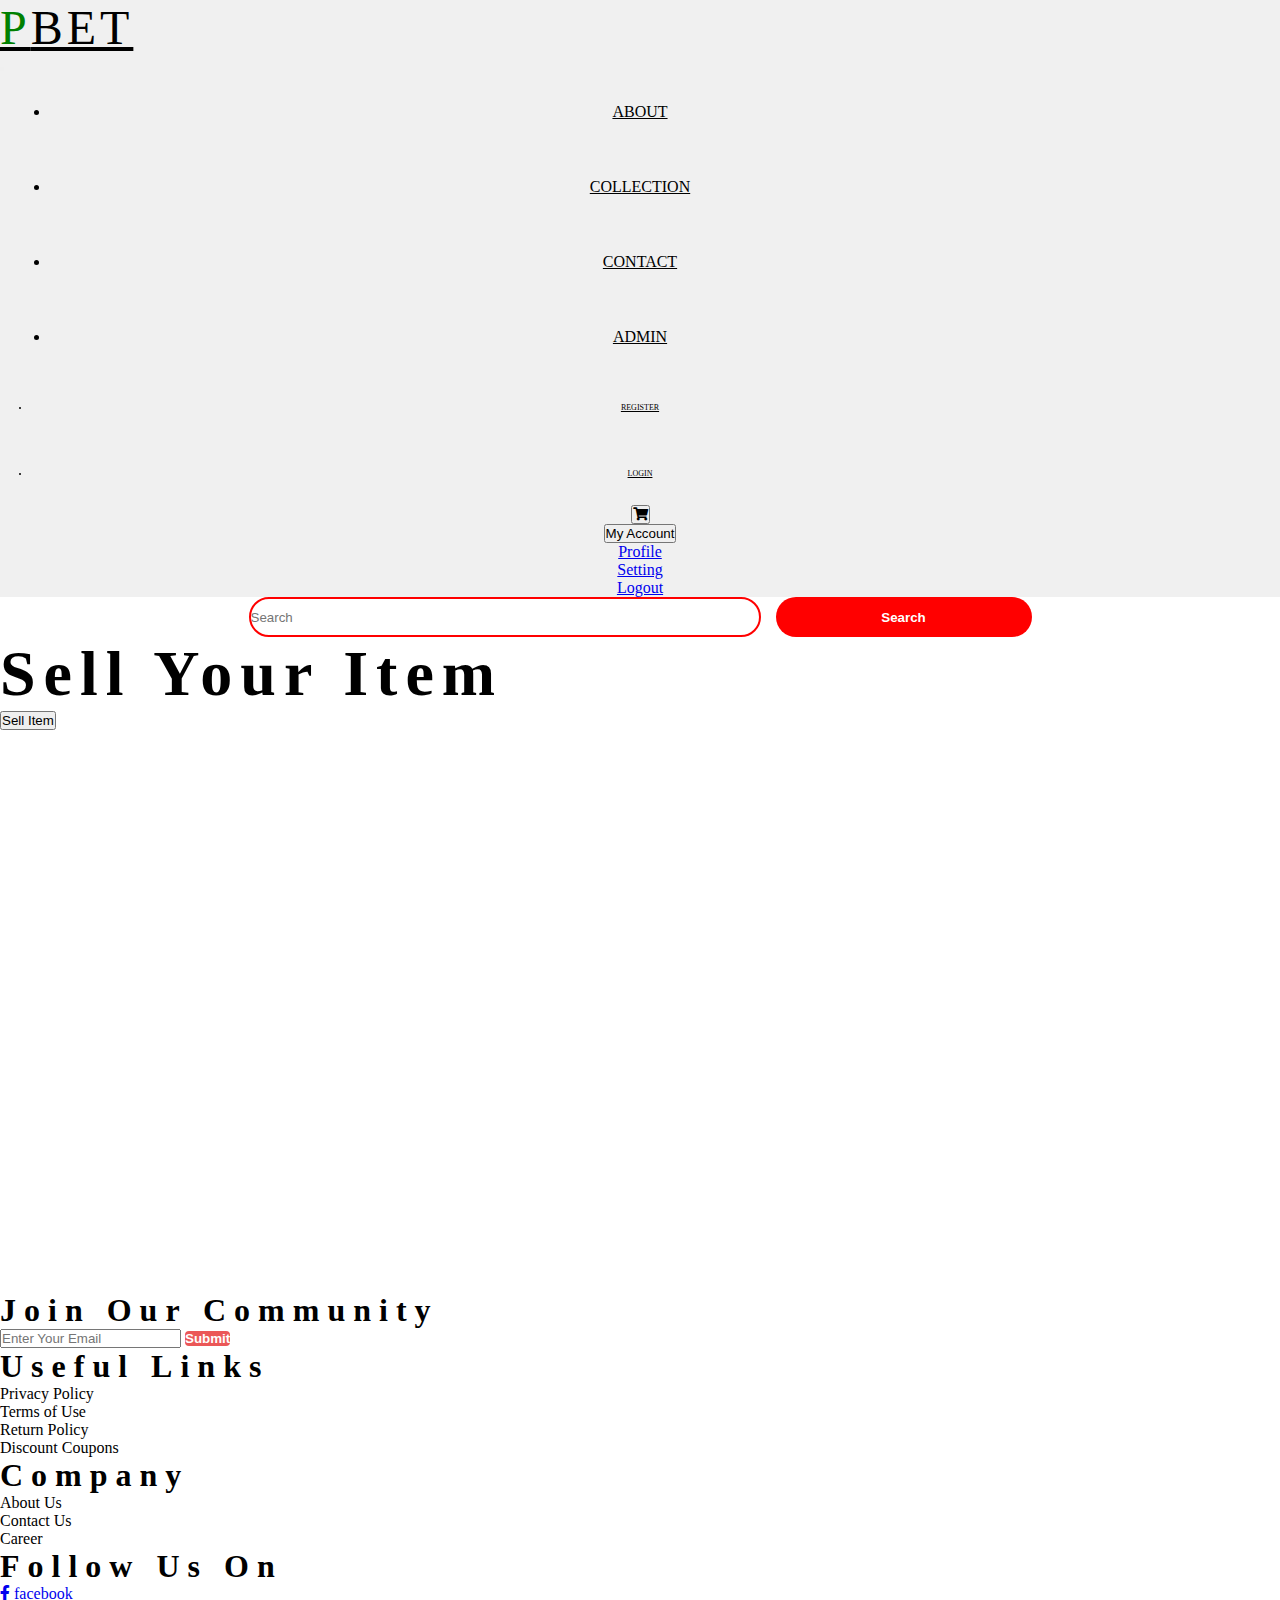
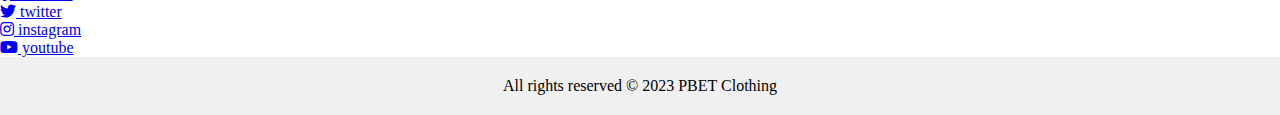
==== commit 65f1b8a8: "merged" ====
--- a/index.html
+++ b/index.html
@@ -26,7 +26,7 @@
                 <div class="nav0">
                     <ul class="navbar-nav">
                         <li class="nav-item">
-                            <a class="nav-link " href="#">About</a>
+                            <a class="nav-link " href="about.html">About</a>
                         </li>
                         <li class="nav-item">
                             <a class="nav-link" href="#">Collection</a>
@@ -43,7 +43,7 @@
                 <div class="nav-reg">
                     <ul class="navbar-nav">
                         <li class="nav-item">
-                            <a id="register-btn" class="nav-link " href="#">Register</a>
+                            <a class="nav-link " href="register.html">Register</a>
                         </li>
                         <li class="nav-item">
                             <a id="login-btn" class="nav-link " href="#">Login</a>
@@ -91,340 +91,30 @@
             </div>
         </div>
     </section>
-    <section class="container">
-        <div id="register" class ="register-form">
-        <header>PBET Registration Form</header>
-        <form action="#" class="form">
-        <div class="input-box">
-        <label>Full Name</label>
-        <input type="text" placeholder="Enter full name" required />
-        </div>
-        <div class="input-box">
-        <label>Email Address</label>
-        <input type="text" placeholder="Enter email address" required />
-        </div>
-        <div class="column">
-        <div class="input-box">
-        <label>Phone Number</label>
-        <input type="number" placeholder="Enter phone number" required />
-        </div>
-        <div class="input-box">
-        <label>Birth Date</label>
-        <input type="date" placeholder="Enter birth date" required />
-        </div>
-        </div>
-        <div class="gender-box">
-        <h3>Gender</h3>
-        <div class="gender-option">
-        <div class="gender">
-        <input type="radio" id="check-male" name="gender" checked />
-        <label for="check-male">male</label>
-        </div>
-        <div class="gender">
-        <input type="radio" id="check-female" name="gender" />
-        <label for="check-female">Female</label>
-        </div>
-        <div class="gender">
-        <input type="radio" id="check-other" name="gender" />
-        <label for="check-other">prefer not to say</label>
-        </div>
-        </div>
-        </div>
-        <div class="input-box address">
-        <label>Address</label>
-        <input type="text" placeholder="Enter street address" required />
-        <input type="text" placeholder="Enter street address line 2" required />
-        <div class="column">
-        <div class="select-box">
-        <select>
-        <option hidden>Country</option>
-        <option>America</option>
-        <option>Japan</option>
-        <option>India</option>
-        <option>Nepal</option>
-        <option>Afghanistan</option>
-        <option>Aland Islands</option>
-        <option>Albania</option>
-        <option>Algeria</option>
-        <option>American Samoa</option>
-        <option>Andorra</option>
-        <option>Angola</option>
-        <option>Anguilla</option>
-        <option>Antarctica</option>
-        <option>Antigua and Barbuda</option>
-        <option>Argentina</option>
-        <option>Armenia</option>
-        <option>Aruba</option>
-        <option>Australia</option>
-        <option>Austria</option>
-        <option>Azerbaijan</option>
-        <option>Bahamas</option>
-        <option>Bahrain</option>
-        <option>Bangladesh</option>
-        <option>Barbados</option>
-        <option>Belarus</option>
-        <option>Belgium</option>
-        <option>Belize</option>
-        <option>Benin</option>
-        <option>Bermuda</option>
-        <option>Bhutan</option>
-        <option>Bolivia</option>
-        <option>Bonaire, Sint Eustatius and Saba</option>
-        <option>Bosnia and Herzegovina</option>
-        <option>Botswana</option>
-        <option>Bouvet Island</option>
-        <option >Brazil</option>
-        <option >British Indian Ocean Territory</option>
-        <option >Brunei Darussalam</option>
-        <option >Bulgaria</option>
-        <option >Burkina Faso</option>
-        <option >Burundi</option>
-        <option >Cambodia</option>
-        <option >Cameroon</option>
-        <option >Canada</option>
-        <option>Cape Verde</option>
-        <option>Cayman Islands</option>
-        <option>Central African Republic</option>
-        <option>Chad</option>
-        <option >Chile</option>
-        <option>China</option>
-        <option >Christmas Island</option>
-        <option >Cocos (Keeling) Islands</option>
-        <option>Colombia</option>
-        <option>Comoros</option>
-        <option>Congo</option>
-        <option>Congo, Democratic Republic of the Congo</option>
-        <option>Cook Islands</option>
-        <option>Costa Rica</option>
-        <option>Cote D'Ivoire</option>
-        <option>Croatia</option>
-        <option>Cuba</option>
-        <option>Curacao</option>
-        <option>Czech Republic</option>
-        <option value="DK">Denmark</option>
-        <option value="DJ">Djibouti</option>
-        <option value="DM">Dominica</option>
-        <option value="DO">Dominican Republic</option>
-        <option value="EC">Ecuador</option>
-        <option value="EG">Egypt</option>
-        <option value="SV">El Salvador</option>
-        <option value="GQ">Equatorial Guinea</option>
-        <option value="ER">Eritrea</option>
-        <option value="EE">Estonia</option>
-        <option value="ET">Ethiopia</option>
-        <option value="FK">Falkland Islands (Malvinas)</option>
-        <option value="FO">Faroe Islands</option>
-        <option value="FJ">Fiji</option>
-        <option value="FI">Finland</option>
-        <option value="FR">France</option>
-        <option value="GF">French Guiana</option>
-        <option value="PF">French Polynesia</option>
-        <option value="TF">French Southern Territories</option>
-        <option value="GA">Gabon</option>
-        <option value="GM">Gambia</option>
-        <option value="GE">Georgia</option>
-        <option value="DE">Germany</option>
-        <option value="GH">Ghana</option>
-        <option value="GI">Gibraltar</option>
-        <option value="GR">Greece</option>
-        <option value="GL">Greenland</option>
-        <option value="GD">Grenada</option>
-        <option value="GP">Guadeloupe</option>
-        <option value="GU">Guam</option>
-        <option value="GT">Guatemala</option>
-        <option value="GG">Guernsey</option>
-        <option value="GN">Guinea</option>
-        <option value="GW">Guinea-Bissau</option>
-        <option value="GY">Guyana</option>
-        <option value="HT">Haiti</option>
-        <option value="HM">Heard Island and Mcdonald Islands</option>
-        <option value="VA">Holy See (Vatican City State)</option>
-        <option value="HN">Honduras</option>
-        <option value="HK">Hong Kong</option>
-        <option value="HU">Hungary</option>
-        <option value="IS">Iceland</option>
-        <option value="IN">India</option>
-        <option value="ID">Indonesia</option>
-        <option value="IR">Iran, Islamic Republic of</option>
-        <option value="IQ">Iraq</option>
-        <option value="IE">Ireland</option>
-        <option value="IM">Isle of Man</option>
-        <option value="IL">Israel</option>
-        <option value="IT">Italy</option>
-        <option value="JM">Jamaica</option>
-        <option value="JP">Japan</option>
-        <option value="JE">Jersey</option>
-        <option value="JO">Jordan</option>
-        <option value="KZ">Kazakhstan</option>
-        <option value="KE">Kenya</option>
-        <option value="KI">Kiribati</option>
-        <option value="KP">Korea, Democratic People's Republic of</option>
-        <option value="KR">Korea, Republic of</option>
-        <option value="XK">Kosovo</option>
-        <option value="KW">Kuwait</option>
-        <option value="KG">Kyrgyzstan</option>
-        <option value="LA">Lao People's Democratic Republic</option>
-        <option value="LV">Latvia</option>
-        <option value="LB">Lebanon</option>
-        <option value="LS">Lesotho</option>
-        <option value="LR">Liberia</option>
-        <option value="LY">Libyan Arab Jamahiriya</option>
-        <option value="LI">Liechtenstein</option>
-        <option value="LT">Lithuania</option>
-        <option value="LU">Luxembourg</option>
-        <option value="MO">Macao</option>
-        <option value="MK">Macedonia, the Former Yugoslav Republic of</option>
-        <option value="MG">Madagascar</option>
-        <option value="MW">Malawi</option>
-        <option value="MY">Malaysia</option>
-        <option value="MV">Maldives</option>
-        <option value="ML">Mali</option>
-        <option value="MT">Malta</option>
-        <option value="MH">Marshall Islands</option>
-        <option value="MQ">Martinique</option>
-        <option value="MR">Mauritania</option>
-        <option value="MU">Mauritius</option>
-        <option value="YT">Mayotte</option>
-        <option value="MX">Mexico</option>
-        <option value="FM">Micronesia, Federated States of</option>
-        <option value="MD">Moldova, Republic of</option>
-        <option value="MC">Monaco</option>
-        <option value="MN">Mongolia</option>
-        <option value="ME">Montenegro</option>
-        <option value="MS">Montserrat</option>
-        <option value="MA">Morocco</option>
-        <option value="MZ">Mozambique</option>
-        <option value="MM">Myanmar</option>
-        <option value="NA">Namibia</option>
-        <option value="NR">Nauru</option>
-        <option value="NP">Nepal</option>
-        <option value="NL">Netherlands</option>
-        <option value="AN">Netherlands Antilles</option>
-        <option value="NC">New Caledonia</option>
-        <option value="NZ">New Zealand</option>
-        <option value="NI">Nicaragua</option>
-        <option value="NE">Niger</option>
-        <option value="NG">Nigeria</option>
-        <option value="NU">Niue</option>
-        <option value="NF">Norfolk Island</option>
-        <option value="MP">Northern Mariana Islands</option>
-        <option value="NO">Norway</option>
-        <option value="OM">Oman</option>
-        <option value="PK">Pakistan</option>
-        <option value="PW">Palau</option>
-        <option value="PS">Palestinian Territory, Occupied</option>
-        <option value="PA">Panama</option>
-        <option value="PG">Papua New Guinea</option>
-        <option value="PY">Paraguay</option>
-        <option value="PE">Peru</option>
-        <option value="PH">Philippines</option>
-        <option value="PN">Pitcairn</option>
-        <option value="PL">Poland</option>
-        <option value="PT">Portugal</option>
-        <option value="PR">Puerto Rico</option>
-        <option value="QA">Qatar</option>
-        <option value="RE">Reunion</option>
-        <option value="RO">Romania</option>
-        <option value="RU">Russian Federation</option>
-        <option value="RW">Rwanda</option>
-        <option value="BL">Saint Barthelemy</option>
-        <option value="SH">Saint Helena</option>
-        <option value="KN">Saint Kitts and Nevis</option>
-        <option value="LC">Saint Lucia</option>
-        <option value="MF">Saint Martin</option>
-        <option value="PM">Saint Pierre and Miquelon</option>
-        <option value="VC">Saint Vincent and the Grenadines</option>
-        <option value="WS">Samoa</option>
-        <option value="SM">San Marino</option>
-        <option value="ST">Sao Tome and Principe</option>
-        <option value="SA">Saudi Arabia</option>
-        <option value="SN">Senegal</option>
-        <option value="RS">Serbia</option>
-        <option value="CS">Serbia and Montenegro</option>
-        <option value="SC">Seychelles</option>
-        <option value="SL">Sierra Leone</option>
-        <option value="SG">Singapore</option>
-        <option value="SX">Sint Maarten</option>
-        <option value="SK">Slovakia</option>
-        <option value="SI">Slovenia</option>
-        <option value="SB">Solomon Islands</option>
-        <option value="SO">Somalia</option>
-        <option value="ZA">South Africa</option>
-        <option value="GS">South Georgia and the South Sandwich Islands</option>
-        <option value="SS">South Sudan</option>
-        <option value="ES">Spain</option>
-        <option value="LK">Sri Lanka</option>
-        <option value="SD">Sudan</option>
-        <option value="SR">Suriname</option>
-        <option value="SJ">Svalbard and Jan Mayen</option>
-        <option value="SZ">Swaziland</option>
-        <option>Sweden</option>
-        <option>Switzerland</option>
-        <option>Syrian Arab Republic</option>
-        <option>Taiwan, Province of China</option>
-        <option>Tajikistan</option>
-        <option>Tanzania, United Republic of</option>
-        <option>Thailand</option>
-        <option>Timor-Leste</option>
-        <option>Togo</option>
-        <option>Tokelau</option>
-        <option>Tonga</option>
-        <option>Trinidad and Tobago</option>
-        <option>Tunisia</option>
-        <option>Turkey</option>
-        <option>Turkmenistan</option>
-        <option>Turks and Caicos Islands</option>
-        <option>Tuvalu</option>
-        <option>Uganda</option>
-        <option>Ukraine</option>
-        <option>United Arab Emirates</option>
-        <option>United Kingdom</option>
-        <option>United States</option>
-        <option>United States Minor Outlying Islands</option>
-        <option >Uruguay</option>
-        <option>Uzbekistan</option>
-        <option>Vanuatu</option>
-        <option>Venezuela</option>
-        <option>Viet Nam</option>
-        <option>Virgin Islands, British</option>
-        <option>Virgin Islands, U.s.</option>
-        <option>Wallis and Futuna</option>
-        <option>Western Sahara</option>
-        <option>Yemen</option>
-        <option>Zambia</option>
-        <option>Zimbabwe</option>
-        </select>
-        </div>
-        <input type="text" placeholder="Enter your city" required />
-        </div>
-        <div class="column">
-        <input type="text" placeholder="Enter your region" required />
-        <input type="number" placeholder="Enter postal code" required />
-        </div>
-        </div>
-        <button>Submit</button>
-        </form>
-    </div>
-        </section>
-
-    <section>
-        <div id ="card-cart" class="card-cart mb-3">
-            <div class="row g-0">
-              <div class="col-md-4">
-               <img src="https://img.ltwebstatic.com/images3_pi/2021/04/25/1619315403cf58dad9522df62981ce82958b283312_thumbnail_900x.webp"
-                                class="img-fluid" alt="">
-              </div>
-              <div class="col-md-8">
-                <div class="card-body">
-                  <h5 class="card-title">Shirt</h5>
-                  <p id ="price" class="card-text">$19.99</p>
-                  <p id="tax" class="card-text"><small class="text-body-secondary"> $6.00</small></p>
-                  <h5 id ="totalamount" class="card-title">Total: </h5>
-                </div>
-              </div>
-            </div>
-          </div>
-    </section>
+    <section class="container ">
+        <div id="cart-item" class="content-section">
+            <h2 class="section-header">CART</h2>
+            <div class="cart-row">
+                <span class="cart-item cart-header cart-column">ITEM</span>
+                <span class="cart-price cart-header cart-column">PRICE</span>
+                <span class="cart-quantity cart-header cart-column">QUANTITY</span>
+            </div>
+            <div class="cart-items">
+            </div>
+            <div class="cart-total">
+                <strong class="cart-tax-title">Tax:</strong>
+                <span class="cart-tax-amount">$0</span>
+                <br>
+                <strong class="cart-total-title">Total:</strong>
+                <span class="cart-total-price">$0</span>
+            </div>
+
+            <button class="btn checkout btn-success " type="button">Checkout</button>
+
+        </div>
+    </section>
+
+
     <section class="main">
         <div class="container py-5">
             <form class="d-flex">
@@ -442,6 +132,7 @@
             </div>
         </div>
     </section>
+
     <section>
         <div class="container1"></div>
         <div id="itemCards">
@@ -454,7 +145,6 @@
             </div> -->
         </div>
     </section>
-
     <footer>
         <section class="news py-5">
             <div class="container py-5">
@@ -514,13 +204,13 @@
             <p>All rights reserved &copy; 2023 PBET Clothing</p>
         </div>
 
-    </footer>
-    
+    </footer>  
     <script src="https://cdn.jsdelivr.net/npm/bootstrap@5.3.0/dist/js/bootstrap.bundle.min.js"
         integrity="sha384-geWF76RCwLtnZ8qwWowPQNguL3RmwHVBC9FhGdlKrxdiJJigb/j/68SIy3Te4Bkz"
         crossorigin="anonymous"></script>
     <script src="itemcontroller.js"></script>
     <script src="product.js"></script>
+    <script src="store.js"></script>
 </body>
 
 </html>--- a/styles.css
+++ b/styles.css
@@ -1,33 +1,31 @@
-@media screen and (max-width: 500px) {
-  .form .column {
-    flex-wrap: wrap;
-  }
-  .form :where(.gender-option, .gender) {
-    row-gap: 15px;
-  }
-}
 * {
   padding: 0;
   margin: 0;
   box-sizing: border-box;
 }
+
 .navbar {
   background-color: #f0f0f0;
 }
+
 .Pbet {
   justify-content: left;
   font-size: 3rem;
   color: black;
-  font-family: "Brush Script MT", cursive;
+  font-family: 'Brush Script MT', cursive;
   letter-spacing: 4px;
 }
+
 .Pbet:hover {
-  color: black;
-}
+  color: black
+}
+
 .header-logo span {
   color: green;
 }
+
 .navbar-collapse {
+
   align-items: center;
   justify-content: center;
   text-align: center;
@@ -36,14 +34,19 @@
   margin-right: 20px;
   margin-left: 20px;
 }
+
 .login {
   display: none;
   width: 50%;
-}
+
+}
+
 .register {
   display: none;
   width: 50%;
-}
+
+}
+
 .navbar-nav {
   margin-right: 30px;
   margin-left: 30px;
@@ -56,9 +59,11 @@
   color: black;
   text-transform: uppercase;
 }
+
 .nav-link:hover {
   color: black;
 }
+
 .nav-item {
   padding: 30px 0 27px;
   align-items: center;
@@ -68,9 +73,9 @@
   width: 50%;
   height: 100%;
 }
+
 .main {
-  background: url(https://res.cloudinary.com/sagacity/image/upload/c_crop,h_3333,w_5000,x_0,y_0/c_limit,dpr_2.625,f_auto,fl_lossy,q_80,w_412/SeptemberShop-courtesy_gb1yug.jpg)
-    no-repeat;
+  background: url(https://res.cloudinary.com/sagacity/image/upload/c_crop,h_3333,w_5000,x_0,y_0/c_limit,dpr_2.625,f_auto,fl_lossy,q_80,w_412/SeptemberShop-courtesy_gb1yug.jpg)no-repeat;
   background-size: cover;
   height: 75vh;
   background-position: 50% 50%;
@@ -99,7 +104,9 @@
   color: white;
   border-radius: 60px;
   font-weight: 700;
-}
+
+}
+
 .row h1 {
   letter-spacing: 8px;
 }
@@ -110,46 +117,47 @@
 }
 
 .container1 {
-    display: flex;
-    flex-direction: column;
-    justify-content: center;
-    align-content: center;
-    margin-left: 100px;
-    margin-top: 20px;
-  }
-  
-  #itemCards img {
-    max-width: 100px;
-    max-height: 100px;
-    margin: auto;
-  }
-  
-  .heading {
-    text-align: center;
-    font-size: 3rem;
-    margin-bottom: 1.5rem;
-    font-family: 'Gill Sans', 'Gill Sans MT', Calibri, 'Trebuchet MS', sans-serif;
-  }
-  
-  #itemCards {
-    display:flex;
-    justify-content: space-around;
-    flex-wrap: wrap;
-  }
-  
-  .card {
-    position: relative;
-    box-shadow: 0 0 4px 3px pink;
-    text-align: center;
-    padding: 1.5em;
-    margin-bottom: 2em;
-    background-color: #f5fbf6;
-   }
+  display: flex;
+  flex-direction: column;
+  justify-content: center;
+  align-content: center;
+  margin-left: 100px;
+  margin-top: 20px;
+}
+
+#itemCards img {
+  max-width: 100px;
+  max-height: 100px;
+  margin: auto;
+}
+
+.heading {
+  text-align: center;
+  font-size: 3rem;
+  margin-bottom: 1.5rem;
+  font-family: 'Gill Sans', 'Gill Sans MT', Calibri, 'Trebuchet MS', sans-serif;
+}
+
+#itemCards {
+  display:flex;
+  justify-content: space-around;
+  flex-wrap: wrap;
+}
+
+.card {
+  position: relative;
+  box-shadow: 0 0 4px 3px pink;
+  text-align: center;
+  padding: 1.5em;
+  margin-bottom: 2em;
+  background-color: #f5fbf6;
+ }
 
 .footer {
   width: 100%;
   margin: 0 auto;
 }
+
 .copy-right {
   background-color: #f0f0f0;
   padding: 20px 0;
@@ -157,103 +165,145 @@
   margin: 0;
 }
 
-.register-form {
+/* cart style */
+.section-header {
+  font-family: "italic";
+  font-weight: normal;
+  color: #333;
+  text-align: center;
+  font-size: 2.5em;
+}
+
+.shop-item {
+  margin: 30px;
+}
+
+
+.shop-item-image {
+  height: 250px;
+}
+
+.shop-item-price {
+  flex-grow: 1;
+  color: #333;
+}
+
+.shop-items {
+  display: flex;
+  flex-wrap: wrap;
+  justify-content: space-around;
+}
+
+.cart-header {
+  font-weight: bold;
+  font-size: 1.25em;
+  color: #333;
+}
+
+.cart-column {
+  display: flex;
+  align-items: center;
+  border-bottom: 1px solid black;
+  margin-right: 1.5em;
+  padding-bottom: 10px;
+  margin-top: 10px;
+}
+
+.cart-row {
+  display: flex;
+}
+
+.cart-item {
+  width: 45%;
+}
+
+.cart-price {
+  width: 20%;
+  font-size: 1.2em;
+  color: #333;
+}
+
+.cart-quantity {
+  width: 35%;
+}
+
+.cart-item-title {
+  color: #333;
+  margin-left: .5em;
+  font-size: 1.2em;
+}
+
+.cart-item-image {
+  width: 75px;
+  height: auto;
+  border-radius: 10px;
+}
+
+.btn-danger {
+  color: white;
+  background-color: #EB5757;
+  border: none;
+  border-radius: .3em;
+  font-weight: bold;
+}
+
+.btn-danger:hover {
+  background-color: #CC4C4C;
+}
+
+.cart-quantity-input {
+  height: 34px;
+  width: 50px;
+  border-radius: 5px;
+  border: 1px solid #56CCF2;
+  background-color: #eee;
+  color: #333;
+  padding: 0;
+  text-align: center;
+  font-size: 1.2em;
+  margin-right: 25px;
+}
+
+.cart-row:last-child {
+  border-bottom: 1px solid black;
+}
+
+.cart-row:last-child .cart-column {
+  border: none;
+}
+
+.cart-total {
+  text-align: end;
+  margin-top: 10px;
+  margin-right: 10px;
+}
+
+.cart-total-title {
+  font-weight: bold;
+  font-size: 1.5em;
+  color: black;
+  margin-right: 20px;
+}
+
+.cart-total-price {
+  color: #333;
+  font-size: 1.1em;
+}
+
+.checkout {
+  margin: 40px 40px 80px 45%;
+  font-size: 1.75em;
+  color: white !important;
+  border: none !important;
+  border-radius: .3em;
+  font-weight: bold;
+}
+
+.checkout:hover {
+  background-color: red !important;
+}
+
+.content-section {
   display: none;
-  position: relative;
-  max-width: 700px;
-  width: 100%;
-  background: #fff;
-  padding: 25px;
-  border-radius: 8px;
-  box-shadow: 0 0 15px rgba(0, 0, 0, 0.1);
-}
-.register-form .form {
-  margin-top: 30px;
-}
-
-.register-form header {
-  font-size: 1.5rem;
-  color: #333;
-  font-weight: 500;
-  text-align: center;
-}
-.form .input-box {
-  width: 100%;
-  margin-top: 20px;
-}
-.input-box label {
-  color: #333;
-}
-.form :where(.input-box input, .select-box) {
-  position: relative;
-  height: 50px;
-  width: 100%;
-  outline: none;
-  font-size: 1rem;
-  color: #707070;
-  margin-top: 8px;
-  border: 1px solid #ddd;
-  border-radius: 6px;
-  padding: 0 15px;
-}
-.input-box input:focus {
-  box-shadow: 0 1px 0 rgba(0, 0, 0, 0.1);
-}
-.form .column {
-  display: flex;
-  column-gap: 15px;
-}
-.form .gender-box {
-  margin-top: 20px;
-}
-.gender-box h3 {
-  color: #333;
-  font-size: 1rem;
-  font-weight: 400;
-  margin-bottom: 8px;
-}
-.form :where(.gender-option, .gender) {
-  display: flex;
-  align-items: center;
-  column-gap: 50px;
-  flex-wrap: wrap;
-}
-.form .gender {
-  column-gap: 5px;
-}
-.gender input {
-  accent-color: rgb(130, 106, 251);
-}
-.form :where(.gender input, .gender label) {
-  cursor: pointer;
-}
-.gender label {
-  color: #707070;
-}
-.address :where(input, .select-box) {
-  margin-top: 15px;
-}
-.select-box select {
-  height: 100%;
-  width: 100%;
-  outline: none;
-  border: none;
-  color: #707070;
-  font-size: 1rem;
-}
-.form button {
-  height: 55px;
-  width: 100%;
-  color: #fff;
-  font-size: 1rem;
-  font-weight: 400;
-  margin-top: 30px;
-  border: none;
-  cursor: pointer;
-  transition: all 0.2s ease;
-  background: rgb(47, 13, 220);
-}
-.form button:hover {
-  background: rgb(47, 13, 220);
-}
-
+
+}
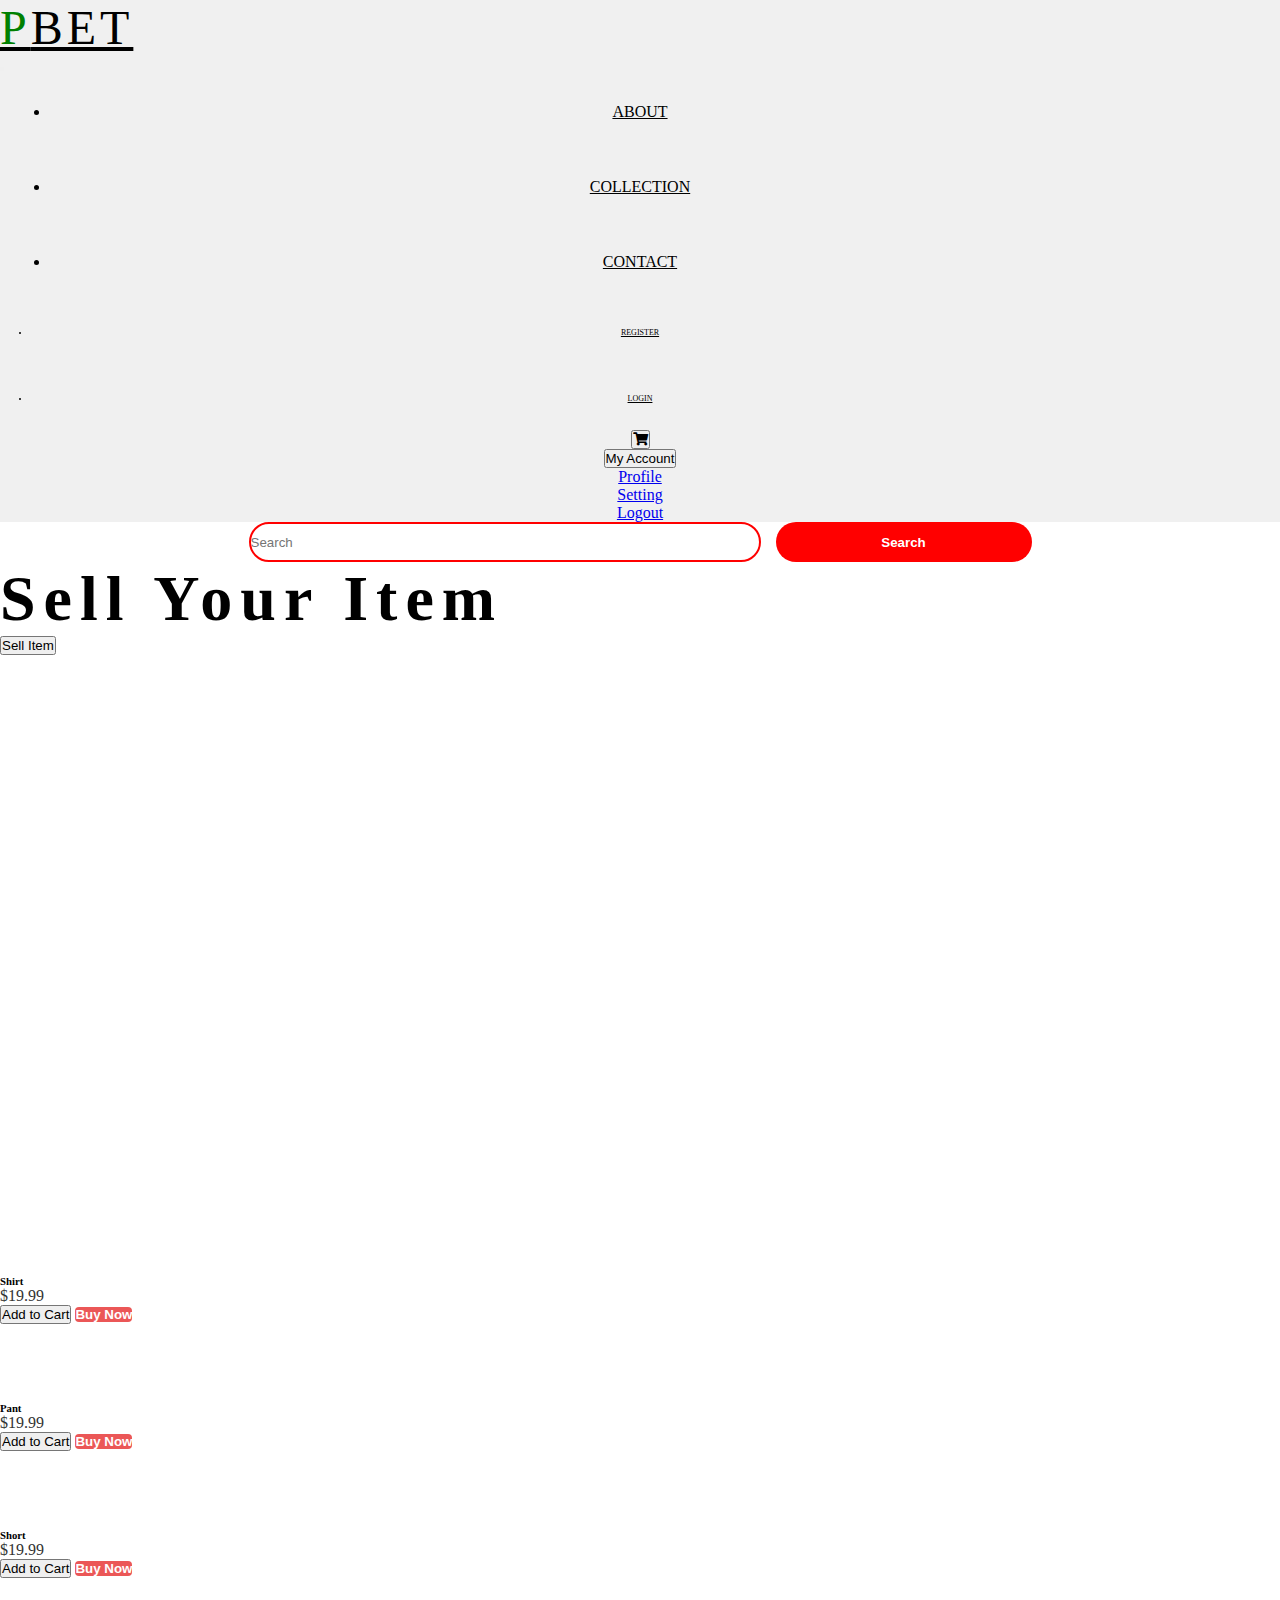
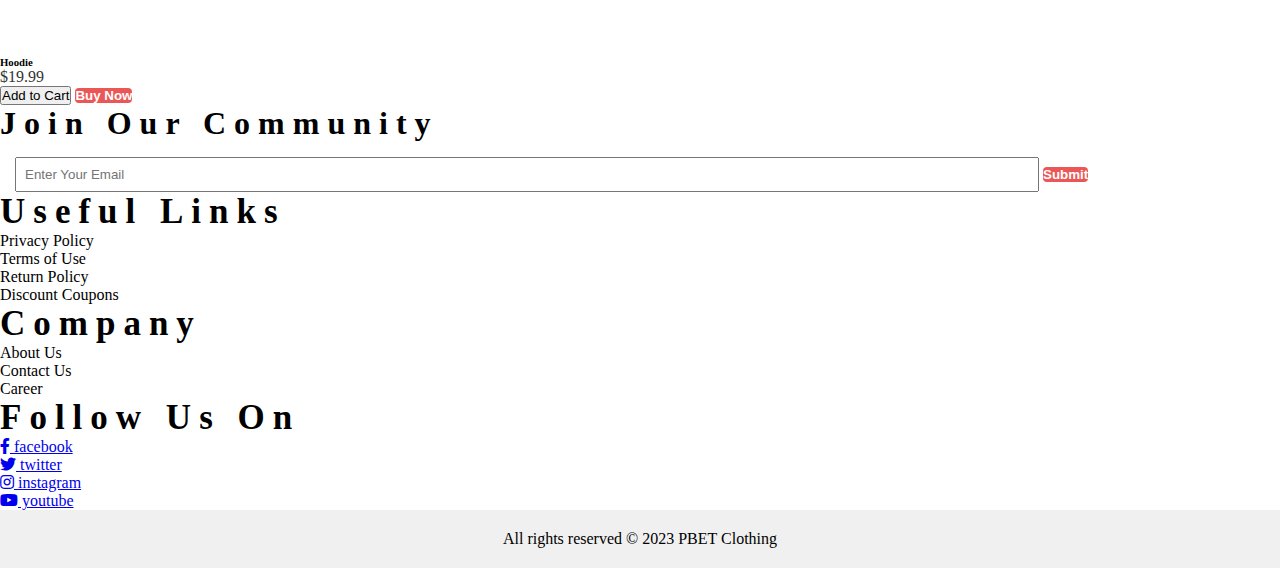
==== commit 8cdd91d0: "Revert "Tbranch"" ====
--- a/index.html
+++ b/index.html
@@ -33,9 +33,6 @@
                         </li>
                         <li class="nav-item">
                             <a class="nav-link " href="#">Contact</a>
-                        </li>
-                        <li class="nav-item">
-                            <a class="nav-link " href="admin.html">Admin</a>
                         </li>
                     </ul>
                 </div>
@@ -132,18 +129,100 @@
             </div>
         </div>
     </section>
+    <section class="product">
+        <div class="container mt-4">
+            <div class="row">
+                <div class="col-lg-3 align-items-center">
+                    <div class=" card border-0 bg-light  ">
+                        <div class="shop-item card-body">
+                            <img class="shop-item-image"
+                                src="https://img.ltwebstatic.com/images3_pi/2021/04/25/1619315403cf58dad9522df62981ce82958b283312_thumbnail_900x.webp"
+                                class="img-fluid" alt="">
+                        </div>
+                    </div>
+                    <div class="mt-3">
+                        <h6 class="shop-item-title">Shirt</h6>
+                        <p class="shop-item-price">$19.99</p>
+                    </div>
+                    <button type="button" class="btn btn-warning shop-item-button">Add to Cart</button>
+                    <button type="button" class="btn btn-danger">Buy Now</button>
+                </div>
+                <div class="col-lg-3 align-items-center">
+                    <div class=" card border-0 bg-light  ">
+                        <div class="shop-item card-body">
+                            <img class="shop-item-image"
+                                src="https://img.ltwebstatic.com/images3_pi/2021/04/25/1619315403cf58dad9522df62981ce82958b283312_thumbnail_900x.webp"
+                                class="img-fluid" alt="">
+                        </div>
+                    </div>
+                    <div class="mt-3">
+                        <h6 class="shop-item-title">Pant</h6>
+                        <p class="shop-item-price">$19.99</p>
+                    </div>
+                    <button type="button" class="btn btn-warning shop-item-button">Add to Cart</button>
+                    <button type="button" class="btn btn-danger">Buy Now</button>
+                </div>
+                <div class="col-lg-3 align-items-center">
+                    <div class=" card border-0 bg-light  ">
+                        <div class="shop-item card-body">
+                            <img class="shop-item-image"
+                                src="https://img.ltwebstatic.com/images3_pi/2021/04/25/1619315403cf58dad9522df62981ce82958b283312_thumbnail_900x.webp"
+                                class="img-fluid" alt="">
+                        </div>
+                    </div>
+                    <div class="mt-3">
+                        <h6 class="shop-item-title">Short</h6>
+                        <p class="shop-item-price">$19.99</p>
+                    </div>
+                    <button type="button" class="btn btn-warning shop-item-button">Add to Cart</button>
+                    <button type="button" class="btn btn-danger">Buy Now</button>
+                </div>
+                <div class="col-lg-3 align-items-center">
+                    <div class=" card border-0 bg-light  ">
+                        <div class="shop-item card-body">
+                            <img class="shop-item-image"
+                                src="https://img.ltwebstatic.com/images3_pi/2021/04/25/1619315403cf58dad9522df62981ce82958b283312_thumbnail_900x.webp"
+                                class="img-fluid" alt="">
+                        </div>
+                    </div>
+                    <div class="mt-3">
+                        <h6 class="shop-item-title">Hoodie</h6>
+                        <p class="shop-item-price">$19.99</p>
+                    </div>
+                    <button type="button" class="btn btn-warning shop-item-button">Add to Cart</button>
+                    <button type="button" class="btn btn-danger">Buy Now</button>
+                </div>
+            </div>
+        </div>
+
+    </section>
 
     <section>
-        <div class="container1"></div>
-        <div id="itemCards">
-            <!-- <div class="card">
-                <h1 class="title">title</h1>
-                <img src="https://tse3.mm.bing.net/th?id=OIP.HySrCJe7ATbkNjvwko8rwQHaIZ&pid=Api&P=0&h=180" alt="img" class="images">
-                <p>Description</p>
-                <p class="category">Category</p>
-                <p class="price">Price</p>
-            </div> -->
-        </div>
+        <div class="container">
+            <div class="form m-auto">
+                <form class="form1" id="itemForm">
+                    <h1 class="heading">Add item you want to sell</h1>
+                    <input type="text" id="name" name="name" placeholder="Add item name">
+                    <input type="text" id="url" name="url" placeholder="Add the url" required>
+                    <input type="text" id="description" name="description" placeholder="Description">
+                    <input type="number" id="price" name="price" min="0" value="0" step="0.01" placeholder="Price"
+                        required>
+                    <select id="category" name="category" required>
+                        <option value="" disabled selected>Select the category</option>
+                        <option value="Formal Wear">Formal Wear</option>
+                        <option value="Casual Wear">Casual Wear</option>
+                        <option value="Sportswear">Sportswear</option>
+                        <option value="Sleepwear">Sleepwear</option>
+                        <option value="Swimwear">Swimwear</option>
+                    </select>
+                    <input type="submit" value="Submit">
+                </form>
+            </div>
+            <div id="cards">
+                <!--here is where the cards will be added-->
+            </div>
+        </div>
+
     </section>
     <footer>
         <section class="news py-5">
@@ -204,13 +283,12 @@
             <p>All rights reserved &copy; 2023 PBET Clothing</p>
         </div>
 
-    </footer>  
+    </footer>
+    <script src="script.js"></script>
+    <script src="store.js"></script>
     <script src="https://cdn.jsdelivr.net/npm/bootstrap@5.3.0/dist/js/bootstrap.bundle.min.js"
         integrity="sha384-geWF76RCwLtnZ8qwWowPQNguL3RmwHVBC9FhGdlKrxdiJJigb/j/68SIy3Te4Bkz"
         crossorigin="anonymous"></script>
-    <script src="itemcontroller.js"></script>
-    <script src="product.js"></script>
-    <script src="store.js"></script>
 </body>
 
 </html>--- a/styles.css
+++ b/styles.css
@@ -30,6 +30,7 @@
   justify-content: center;
   text-align: center;
 }
+
 .nav0 li {
   margin-right: 20px;
   margin-left: 20px;
@@ -51,10 +52,12 @@
   margin-right: 30px;
   margin-left: 30px;
 }
+
 .nav-reg {
   font-size: 8px;
   align-items: center;
 }
+
 .nav-link {
   color: black;
   text-transform: uppercase;
@@ -68,6 +71,7 @@
   padding: 30px 0 27px;
   align-items: center;
 }
+
 .card-cart {
   display: none;
   width: 50%;
@@ -87,6 +91,7 @@
   justify-content: center;
   align-items: center;
 }
+
 .search {
   height: 40px;
   width: 40%;
@@ -95,6 +100,7 @@
   margin-right: 15px;
   border: 2px solid red;
 }
+
 .btn0 {
   height: 40px;
   width: 20%;
@@ -116,19 +122,59 @@
   font-weight: 700;
 }
 
-.container1 {
+code .container {
   display: flex;
   flex-direction: column;
   justify-content: center;
   align-content: center;
   margin-left: 100px;
+}
+
+.form1 {
+  display: none;
+
+  width: 50%;
+  margin-bottom: 20px;
   margin-top: 20px;
-}
-
-#itemCards img {
+  background-color: lightgray;
+  box-sizing: border-box;
+}
+
+input[type="text"] {
+  width: 80%;
+  padding: 8px;
+  margin-top: 15px;
+  margin-left: 15px;
+}
+
+input[type="number"] {
+  width: 20%;
+  padding: 8px;
+  margin-top: 15px;
+  margin-left: 15px;
+}
+
+#category {
+  width: 80%;
+  padding: 8px;
+  margin-top: 15px;
+  margin-left: 15px;
+}
+
+input[type="submit"] {
+  width: 20%;
+  padding: 5px 10px;
+  border-radius: 10px;
+  margin: 10px 10px 10px 25px;
+  border: 1px solid #fff;
+  background: #FF4B2B;
+  color: #fff;
+}
+
+img {
   max-width: 100px;
   max-height: 100px;
-  margin: auto;
+  align-items: center;
 }
 
 .heading {
@@ -138,20 +184,48 @@
   font-family: 'Gill Sans', 'Gill Sans MT', Calibri, 'Trebuchet MS', sans-serif;
 }
 
-#itemCards {
-  display:flex;
+#cards {
+  display: flex;
   justify-content: space-around;
   flex-wrap: wrap;
 }
 
-.card {
-  position: relative;
-  box-shadow: 0 0 4px 3px pink;
+.card1 {
+  width: 23%;
+  box-shadow: 0 0 4px 3px green;
   text-align: center;
   padding: 1.5em;
   margin-bottom: 2em;
-  background-color: #f5fbf6;
- }
+  margin-top: 2em;
+  margin-left: 2em;
+}
+
+.title {
+  font-size: 1.3rem;
+}
+
+.category,
+.price {
+  font-weight: bold;
+  text-transform: capitalize;
+  margin: 1em;
+  font-size: 1.2rem;
+}
+
+.btn2 {
+  height: 30px;
+  width: 10%;
+  outline: none;
+  border: none;
+  background: red;
+  color: white;
+  border-radius: 60px;
+  font-weight: 700;
+}
+
+.col-md-3.m-auto h1 {
+  font-size: 35px;
+}
 
 .footer {
   width: 100%;
@@ -306,4 +380,4 @@
 .content-section {
   display: none;
 
-}
+}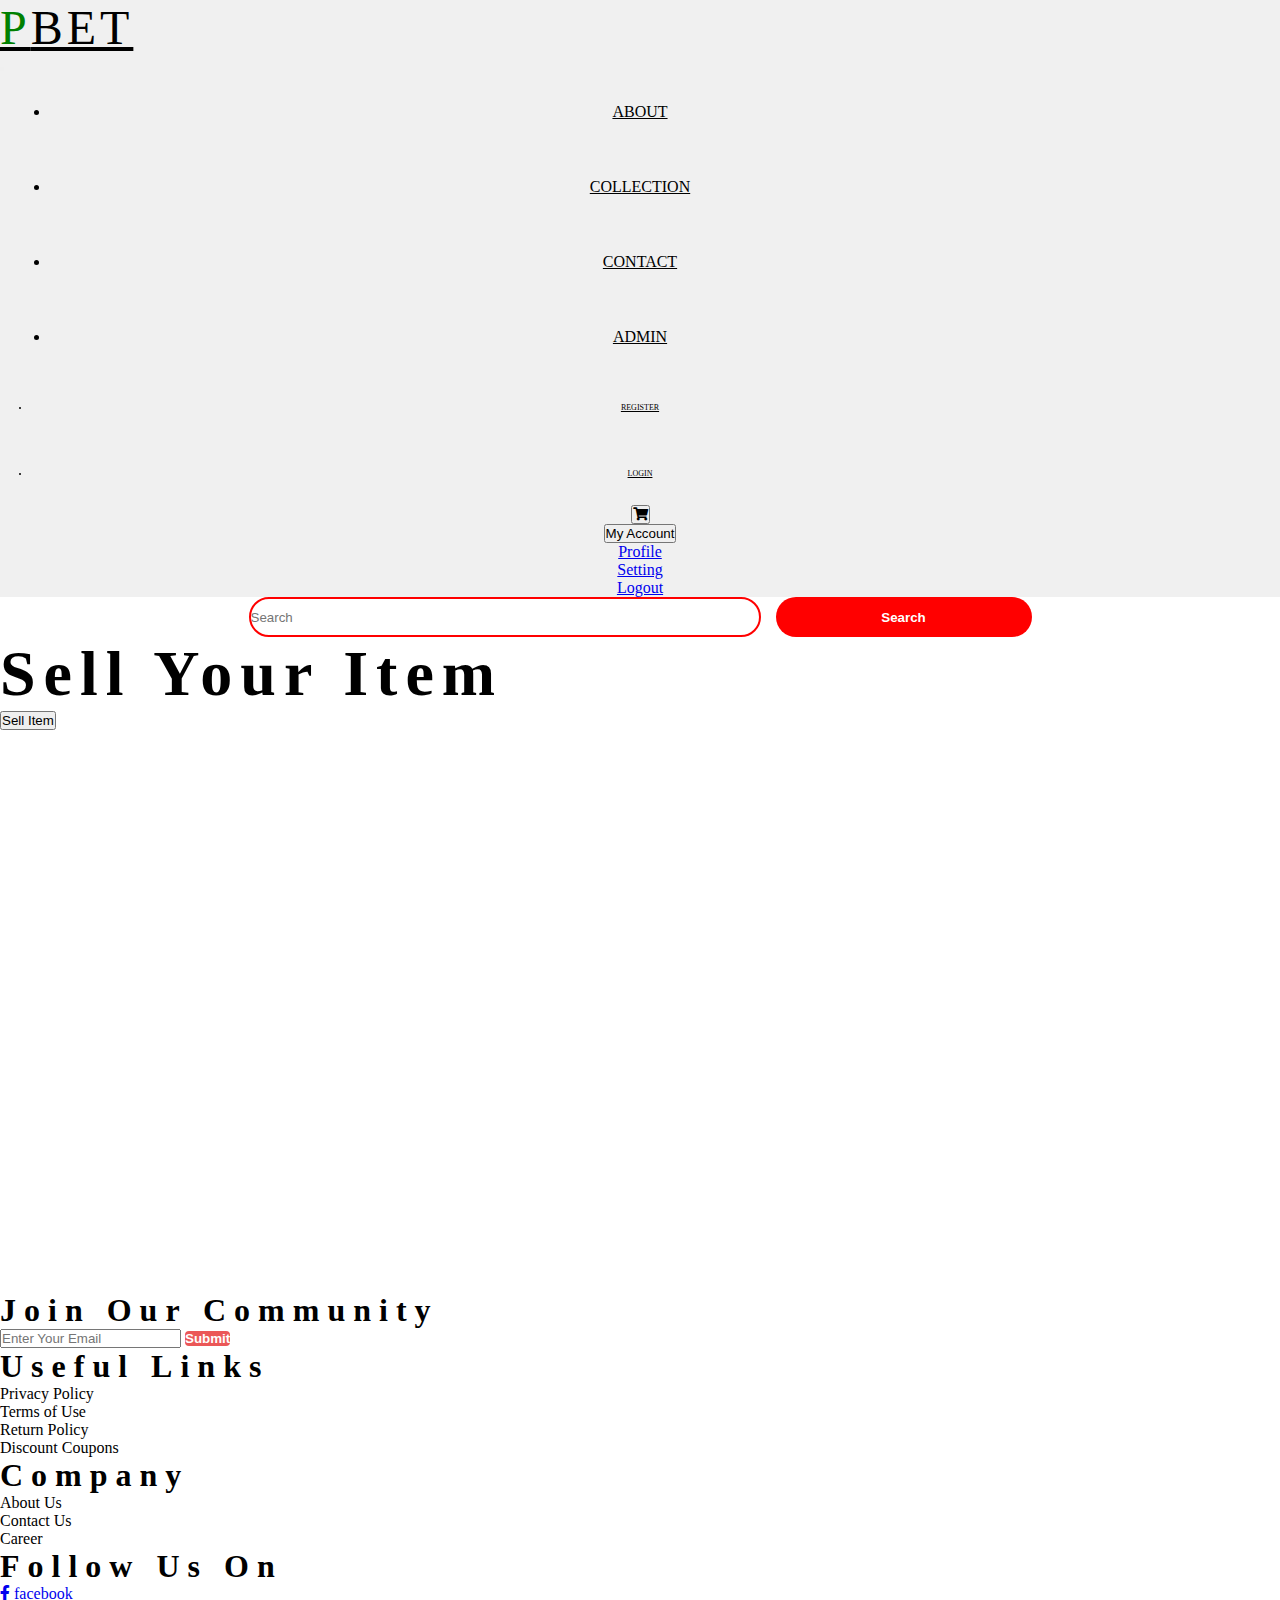
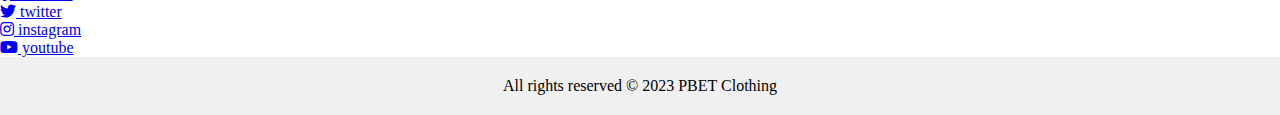
==== commit 215cec02: "successfully merged" ====
--- a/index.html
+++ b/index.html
@@ -33,6 +33,9 @@
                         </li>
                         <li class="nav-item">
                             <a class="nav-link " href="#">Contact</a>
+                        </li>
+                        <li class="nav-item">
+                            <a class="nav-link " href="admin.html">Admin</a>
                         </li>
                     </ul>
                 </div>
@@ -66,7 +69,7 @@
             </div>
         </div>
     </nav>
-
+    
     <section>
         <div class="row">
             <div class="col-md-6 mx-auto">
@@ -88,7 +91,8 @@
             </div>
         </div>
     </section>
-    <section class="container ">
+   
+    <section class="container">
         <div id="cart-item" class="content-section">
             <h2 class="section-header">CART</h2>
             <div class="cart-row">
@@ -111,7 +115,6 @@
         </div>
     </section>
 
-
     <section class="main">
         <div class="container py-5">
             <form class="d-flex">
@@ -124,105 +127,26 @@
             <div class="row py-4">
                 <div class="col-1g-7 pt-5 text-center">
                     <h1>Sell Your Item</h1>
-                    <button type="button" id="sellitem" class="btn btn-success">Sell Item</button>
-                </div>
-            </div>
-        </div>
-    </section>
-    <section class="product">
-        <div class="container mt-4">
-            <div class="row">
-                <div class="col-lg-3 align-items-center">
-                    <div class=" card border-0 bg-light  ">
-                        <div class="shop-item card-body">
-                            <img class="shop-item-image"
-                                src="https://img.ltwebstatic.com/images3_pi/2021/04/25/1619315403cf58dad9522df62981ce82958b283312_thumbnail_900x.webp"
-                                class="img-fluid" alt="">
-                        </div>
-                    </div>
-                    <div class="mt-3">
-                        <h6 class="shop-item-title">Shirt</h6>
-                        <p class="shop-item-price">$19.99</p>
-                    </div>
-                    <button type="button" class="btn btn-warning shop-item-button">Add to Cart</button>
-                    <button type="button" class="btn btn-danger">Buy Now</button>
-                </div>
-                <div class="col-lg-3 align-items-center">
-                    <div class=" card border-0 bg-light  ">
-                        <div class="shop-item card-body">
-                            <img class="shop-item-image"
-                                src="https://img.ltwebstatic.com/images3_pi/2021/04/25/1619315403cf58dad9522df62981ce82958b283312_thumbnail_900x.webp"
-                                class="img-fluid" alt="">
-                        </div>
-                    </div>
-                    <div class="mt-3">
-                        <h6 class="shop-item-title">Pant</h6>
-                        <p class="shop-item-price">$19.99</p>
-                    </div>
-                    <button type="button" class="btn btn-warning shop-item-button">Add to Cart</button>
-                    <button type="button" class="btn btn-danger">Buy Now</button>
-                </div>
-                <div class="col-lg-3 align-items-center">
-                    <div class=" card border-0 bg-light  ">
-                        <div class="shop-item card-body">
-                            <img class="shop-item-image"
-                                src="https://img.ltwebstatic.com/images3_pi/2021/04/25/1619315403cf58dad9522df62981ce82958b283312_thumbnail_900x.webp"
-                                class="img-fluid" alt="">
-                        </div>
-                    </div>
-                    <div class="mt-3">
-                        <h6 class="shop-item-title">Short</h6>
-                        <p class="shop-item-price">$19.99</p>
-                    </div>
-                    <button type="button" class="btn btn-warning shop-item-button">Add to Cart</button>
-                    <button type="button" class="btn btn-danger">Buy Now</button>
-                </div>
-                <div class="col-lg-3 align-items-center">
-                    <div class=" card border-0 bg-light  ">
-                        <div class="shop-item card-body">
-                            <img class="shop-item-image"
-                                src="https://img.ltwebstatic.com/images3_pi/2021/04/25/1619315403cf58dad9522df62981ce82958b283312_thumbnail_900x.webp"
-                                class="img-fluid" alt="">
-                        </div>
-                    </div>
-                    <div class="mt-3">
-                        <h6 class="shop-item-title">Hoodie</h6>
-                        <p class="shop-item-price">$19.99</p>
-                    </div>
-                    <button type="button" class="btn btn-warning shop-item-button">Add to Cart</button>
-                    <button type="button" class="btn btn-danger">Buy Now</button>
-                </div>
-            </div>
-        </div>
-
+                    <a href="admin.html"><button type="button" id="sellitem" class="btn btn-success">Sell Item</button></a>
+                </div>
+            </div>
+        </div>
     </section>
 
     <section>
-        <div class="container">
-            <div class="form m-auto">
-                <form class="form1" id="itemForm">
-                    <h1 class="heading">Add item you want to sell</h1>
-                    <input type="text" id="name" name="name" placeholder="Add item name">
-                    <input type="text" id="url" name="url" placeholder="Add the url" required>
-                    <input type="text" id="description" name="description" placeholder="Description">
-                    <input type="number" id="price" name="price" min="0" value="0" step="0.01" placeholder="Price"
-                        required>
-                    <select id="category" name="category" required>
-                        <option value="" disabled selected>Select the category</option>
-                        <option value="Formal Wear">Formal Wear</option>
-                        <option value="Casual Wear">Casual Wear</option>
-                        <option value="Sportswear">Sportswear</option>
-                        <option value="Sleepwear">Sleepwear</option>
-                        <option value="Swimwear">Swimwear</option>
-                    </select>
-                    <input type="submit" value="Submit">
-                </form>
-            </div>
-            <div id="cards">
-                <!--here is where the cards will be added-->
-            </div>
-        </div>
-
+        <div class="container1"></div>
+        <div id="itemCards">
+            <!-- <div class="card">
+            <img src="${item.url}" class="card-img-top" alt="Card image">
+            <div class="card-body">
+                <h5 class="card-title">${item.description}</h5>
+                <p class="card-text">${item.category}</p>
+                <p class="card-text">$${item.price}</p>
+                <button type="button" class="btn btn-warning add-to-cart-btn">Add to Cart</button>
+                <button type="button" class="btn btn-danger buy-now-btn">Buy Now</button>
+            </div>
+        </div>; -->
+        </div>
     </section>
     <footer>
         <section class="news py-5">
@@ -283,12 +207,13 @@
             <p>All rights reserved &copy; 2023 PBET Clothing</p>
         </div>
 
-    </footer>
-    <script src="script.js"></script>
-    <script src="store.js"></script>
+    </footer>  
     <script src="https://cdn.jsdelivr.net/npm/bootstrap@5.3.0/dist/js/bootstrap.bundle.min.js"
         integrity="sha384-geWF76RCwLtnZ8qwWowPQNguL3RmwHVBC9FhGdlKrxdiJJigb/j/68SIy3Te4Bkz"
         crossorigin="anonymous"></script>
+    <script src="itemcontroller.js"></script>
+    <script src="product.js"></script>
+    <script src="store.js"></script>
 </body>
 
 </html>--- a/styles.css
+++ b/styles.css
@@ -30,7 +30,6 @@
   justify-content: center;
   text-align: center;
 }
-
 .nav0 li {
   margin-right: 20px;
   margin-left: 20px;
@@ -52,12 +51,10 @@
   margin-right: 30px;
   margin-left: 30px;
 }
-
 .nav-reg {
   font-size: 8px;
   align-items: center;
 }
-
 .nav-link {
   color: black;
   text-transform: uppercase;
@@ -71,7 +68,6 @@
   padding: 30px 0 27px;
   align-items: center;
 }
-
 .card-cart {
   display: none;
   width: 50%;
@@ -91,7 +87,6 @@
   justify-content: center;
   align-items: center;
 }
-
 .search {
   height: 40px;
   width: 40%;
@@ -100,7 +95,6 @@
   margin-right: 15px;
   border: 2px solid red;
 }
-
 .btn0 {
   height: 40px;
   width: 20%;
@@ -122,109 +116,69 @@
   font-weight: 700;
 }
 
-code .container {
-  display: flex;
-  flex-direction: column;
+.container1 {
+   margin-top: 20px;
+}
+
+#itemCards {
+  display:flex;
   justify-content: center;
-  align-content: center;
-  margin-left: 100px;
-}
-
-.form1 {
-  display: none;
-
-  width: 50%;
-  margin-bottom: 20px;
-  margin-top: 20px;
-  background-color: lightgray;
-  box-sizing: border-box;
-}
-
-input[type="text"] {
-  width: 80%;
-  padding: 8px;
-  margin-top: 15px;
-  margin-left: 15px;
-}
-
-input[type="number"] {
-  width: 20%;
-  padding: 8px;
-  margin-top: 15px;
-  margin-left: 15px;
-}
-
-#category {
-  width: 80%;
-  padding: 8px;
-  margin-top: 15px;
-  margin-left: 15px;
-}
-
-input[type="submit"] {
-  width: 20%;
-  padding: 5px 10px;
-  border-radius: 10px;
-  margin: 10px 10px 10px 25px;
-  border: 1px solid #fff;
-  background: #FF4B2B;
-  color: #fff;
-}
-
-img {
+  margin-left: auto;
+  margin-right: auto;
+  flex-wrap: wrap;
+  gap: 15px;
+}
+
+.card {
+  width: 180px;
+  height: 100px;
+  border: 1px solid #ddd;
+  border-radius: 5px;
+ }
+
+ .card:hover {
+  box-shadow: 0 1px 4px 1px #ddd;
+}
+
+ .card-img-top {
   max-width: 100px;
   max-height: 100px;
-  align-items: center;
-}
-
-.heading {
-  text-align: center;
-  font-size: 3rem;
-  margin-bottom: 1.5rem;
-  font-family: 'Gill Sans', 'Gill Sans MT', Calibri, 'Trebuchet MS', sans-serif;
-}
-
-#cards {
-  display: flex;
-  justify-content: space-around;
-  flex-wrap: wrap;
-}
-
-.card1 {
-  width: 23%;
-  box-shadow: 0 0 4px 3px green;
-  text-align: center;
-  padding: 1.5em;
-  margin-bottom: 2em;
-  margin-top: 2em;
-  margin-left: 2em;
-}
-
-.title {
-  font-size: 1.3rem;
-}
-
-.category,
-.price {
+  display: block;
+  margin-left: auto;
+  margin-right: auto;
+}
+
+ .card-body {
+  text-align: left;
+}
+
+ .card-title {
   font-weight: bold;
   text-transform: capitalize;
-  margin: 1em;
-  font-size: 1.2rem;
-}
-
-.btn2 {
-  height: 30px;
-  width: 10%;
-  outline: none;
-  border: none;
-  background: red;
-  color: white;
-  border-radius: 60px;
-  font-weight: 700;
-}
-
-.col-md-3.m-auto h1 {
-  font-size: 35px;
+  font-size: 1em;
+  overflow: hidden;
+  white-space: nowrap;
+  text-overflow: ellipsis;
+}
+
+.card-text {
+  text-transform: capitalize;
+  font-size: 1em;
+  overflow: hidden;
+  white-space: nowrap;
+  text-overflow: ellipsis;
+}
+
+ .card-price {
+  font-weight: bold;
+  margin: 0;
+}
+
+ .card-body button {
+  font-size: 0.9em;
+  margin-top: 0;
+  border-radius: 8px;
+  padding: 0.5px;
 }
 
 .footer {
@@ -380,4 +334,4 @@
 .content-section {
   display: none;
 
-}+}
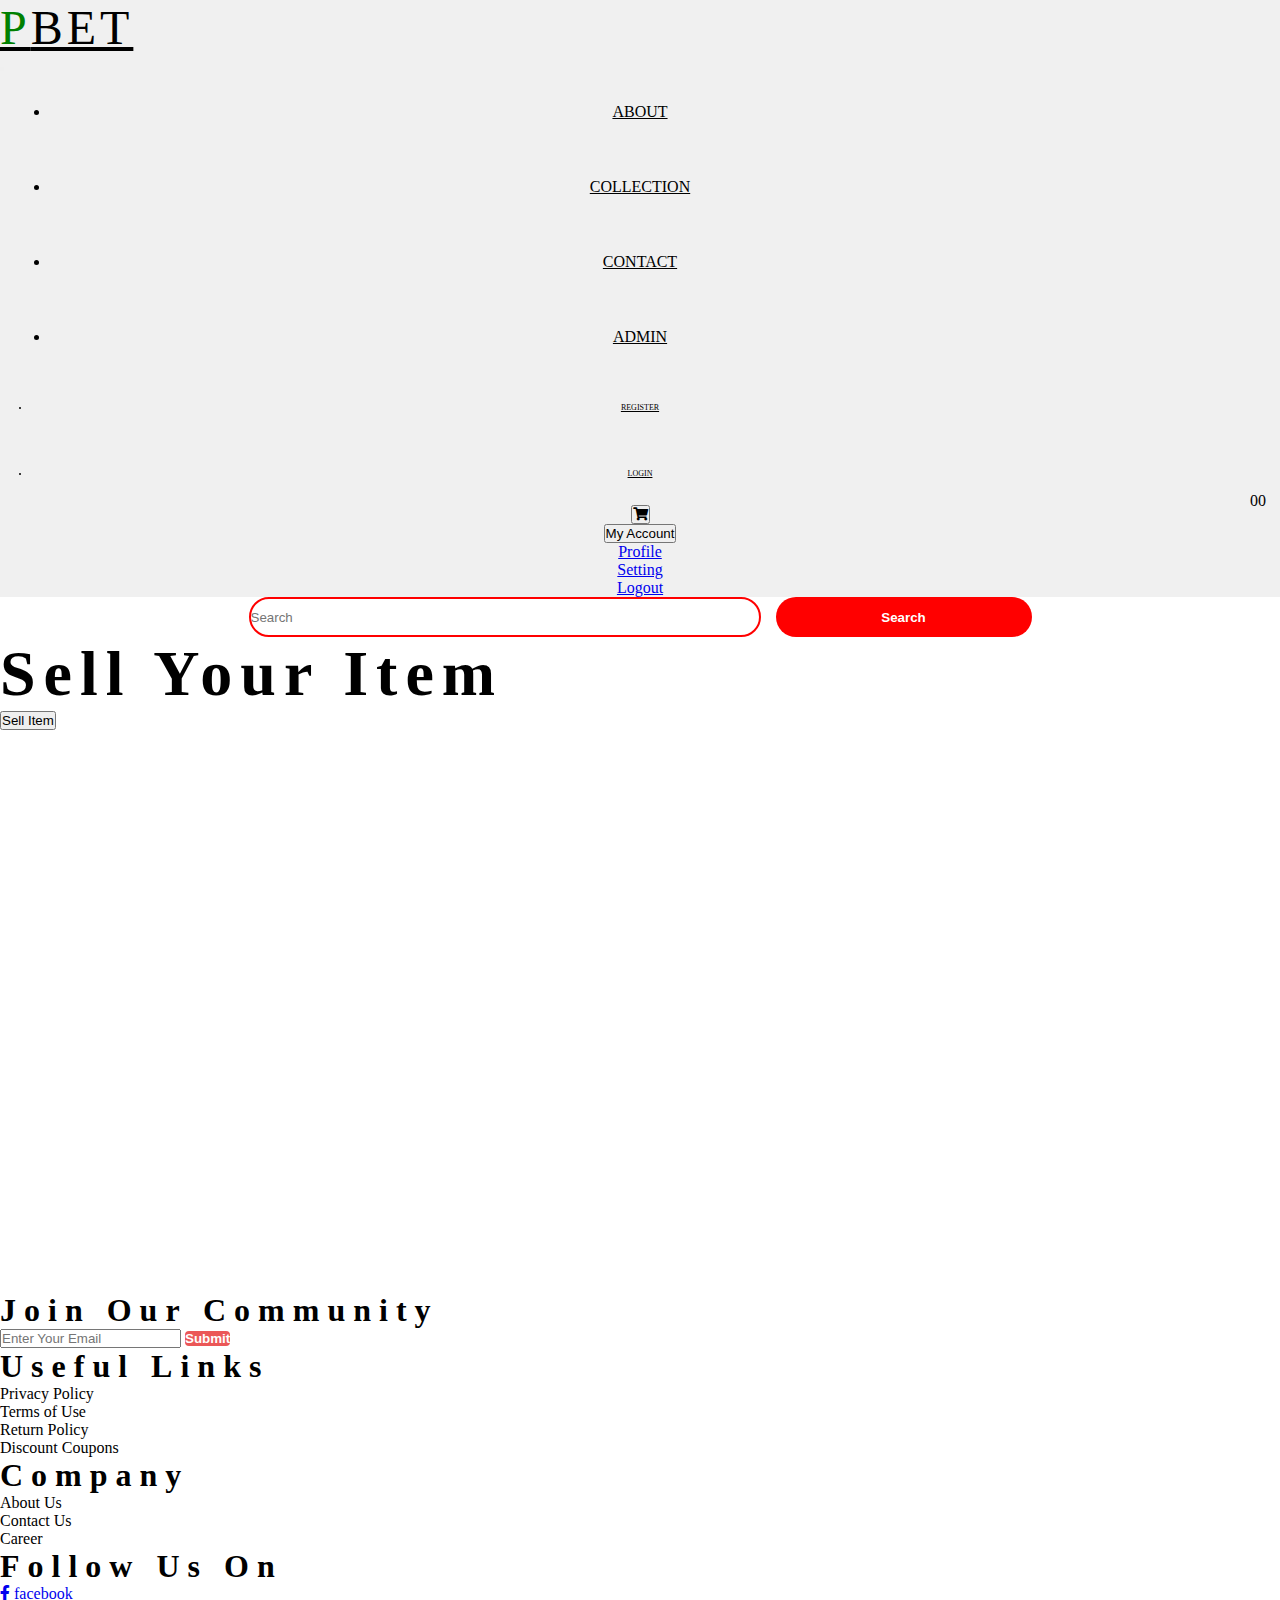
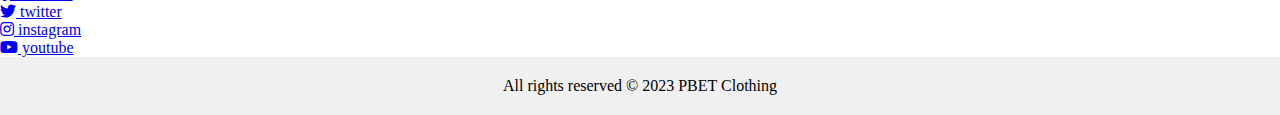
==== commit e0474272: "Current quantity of item in the cart displayed on top of the cart-icon" ====
--- a/index.html
+++ b/index.html
@@ -50,9 +50,9 @@
                         </li>
                     </ul>
                 </div>
-                <div class="">
-                    <button id="cart-icon" class="btn"> <i class="fas fa-shopping-cart"></i>
-                    </button>
+                <div class="cart-icon-container">
+                    <span id="cart-quantity-total"></span>
+                    <button id="cart-icon" class="btn"><i class="fas fa-shopping-cart"></i></button>
                 </div>
                 <div class="dropdown">
                     <button class="btn btn-secondary dropdown-toggle" type="button" data-bs-toggle="dropdown"
@@ -92,28 +92,43 @@
         </div>
     </section>
    
-    <section class="container">
-        <div id="cart-item" class="content-section">
-            <h2 class="section-header">CART</h2>
-            <div class="cart-row">
-                <span class="cart-item cart-header cart-column">ITEM</span>
-                <span class="cart-price cart-header cart-column">PRICE</span>
-                <span class="cart-quantity cart-header cart-column">QUANTITY</span>
-            </div>
-            <div class="cart-items">
-            </div>
-            <div class="cart-total">
-                <strong class="cart-tax-title">Tax:</strong>
-                <span class="cart-tax-amount">$0</span>
-                <br>
-                <strong class="cart-total-title">Total:</strong>
-                <span class="cart-total-price">$0</span>
-            </div>
-
-            <button class="btn checkout btn-success " type="button">Checkout</button>
-
-        </div>
-    </section>
+    <section class="container ">
+        <section class="container">
+            <div id="cart-form-container" class="cart-form-container">
+                <!-- Form content -->
+               
+                    <div id="cart-item" class="content-section">
+                        <div class="advert-space">
+                        <div class="moving-container">
+                            <img class="moving-image" src="https://tse1.mm.bing.net/th?id=OIP.eY6PYSSJHqBZVl7H4aA8BAHaHa&pid=Api&P=0&h=180" alt="Moving Image">
+                            <!-- <div class="moving-text">Your Cart</div> -->
+                            <div class="moving-text"><p>You can advert here!</p></div>
+                        </div>
+                    </div>
+                        <div class="cart-table-section-header section-header">CART</div>
+                        <hr>
+                        <div class="cart-row">
+                            <span class="cart-item cart-header cart-column">ITEM</span>
+                            <span class="cart-price cart-header cart-column">PRICE</span>
+                            <span class="cart-quantity cart-header cart-column">QUANTITY</span>
+                        </div>
+                        <div class="cart-items">
+                        </div>
+                        <div class="cart-total">
+                            <strong class="cart-tax-title">Tax:</strong>
+                            <span class="cart-tax-amount">$0</span>
+                            <br>
+                            <strong class="cart-total-title">Total:</strong>
+                            <span class="cart-total-price">$0</span>
+                        </div>
+    
+                        <button class="btn checkout btn-success " type="button">Checkout</button>
+    
+                    </div>
+                
+            </div>
+    </section>
+
 
     <section class="main">
         <div class="container py-5">
@@ -211,9 +226,11 @@
     <script src="https://cdn.jsdelivr.net/npm/bootstrap@5.3.0/dist/js/bootstrap.bundle.min.js"
         integrity="sha384-geWF76RCwLtnZ8qwWowPQNguL3RmwHVBC9FhGdlKrxdiJJigb/j/68SIy3Te4Bkz"
         crossorigin="anonymous"></script>
+    <script src="script.js"></script>
     <script src="itemcontroller.js"></script>
     <script src="product.js"></script>
     <script src="store.js"></script>
+    
 </body>
 
 </html>--- a/styles.css
+++ b/styles.css
@@ -1,3 +1,5 @@
+@import url("https://fonts.googleapis.com/css?family=Montserrat:400,800");
+
 * {
   padding: 0;
   margin: 0;
@@ -193,6 +195,62 @@
   margin: 0;
 }
 
+/* Style for the form container */
+.cart-form-container {
+  font-family: "Montserrat", sans-serif;
+  /* display: none; */
+  position: absolute;
+  /* width: 50%; */
+  /* height: 200px; */
+  z-index: 999;
+  background: #f6f5f7;
+  box-shadow: 0 14px 28px rgba(0, 0, 0, 0.25), 0 10px 10px rgba(0, 0, 0, 0.22);
+  overflow: hidden;
+  width: 600px;
+  max-width: 80%;
+  min-height: 200px;
+  padding-left: 20px;
+  padding-right: 20px;
+  border-radius: 10px;
+}
+
+.advert-space {
+  background-color: #fff;
+  width: 100%;
+  height: 70px;
+}
+
+/* Define the animation */
+@keyframes moveImage {
+  0% { left: 0%; }
+  50% { left: 50%; }
+  100% { left: 0%; }
+}
+
+/* Apply the animation to the container */
+.moving-container {
+  position: relative;
+  animation: moveImage 10s infinite;
+  /* width: 200px; Adjust the width to accommodate the image and text */
+}
+
+/* Style for the image */
+.moving-image {
+  width: 70px;
+}
+
+/* Style for the text */
+.moving-text {
+  position: absolute;
+  top: 50%;
+  left: 30%;
+  transform: translate(-50%, -50%);
+  color: red;
+  font-size: 20px;
+  text-align: center;
+  text-shadow: 2px 2px 4px rgba(0, 0, 0, 0.8);
+}
+
 /* cart style */
 .section-header {
   font-family: "italic";
@@ -331,7 +389,23 @@
   background-color: red !important;
 }
 
-.content-section {
+/* .content-section {
   display: none;
 
-}
+} */
+
+.cart-icon-container {
+  position: relative;
+}
+
+/*Cart item quantity display*/
+#cart-quantity-total {
+  position: absolute;
+  top: -18px; /* Adjust this value as needed */
+  right: 4px; /* Adjust this value as needed */
+  /* background-color: red; */
+  color: black;
+  padding: 5px 10px;
+  border-radius: 50%;
+  font-size: 16px;
+}
